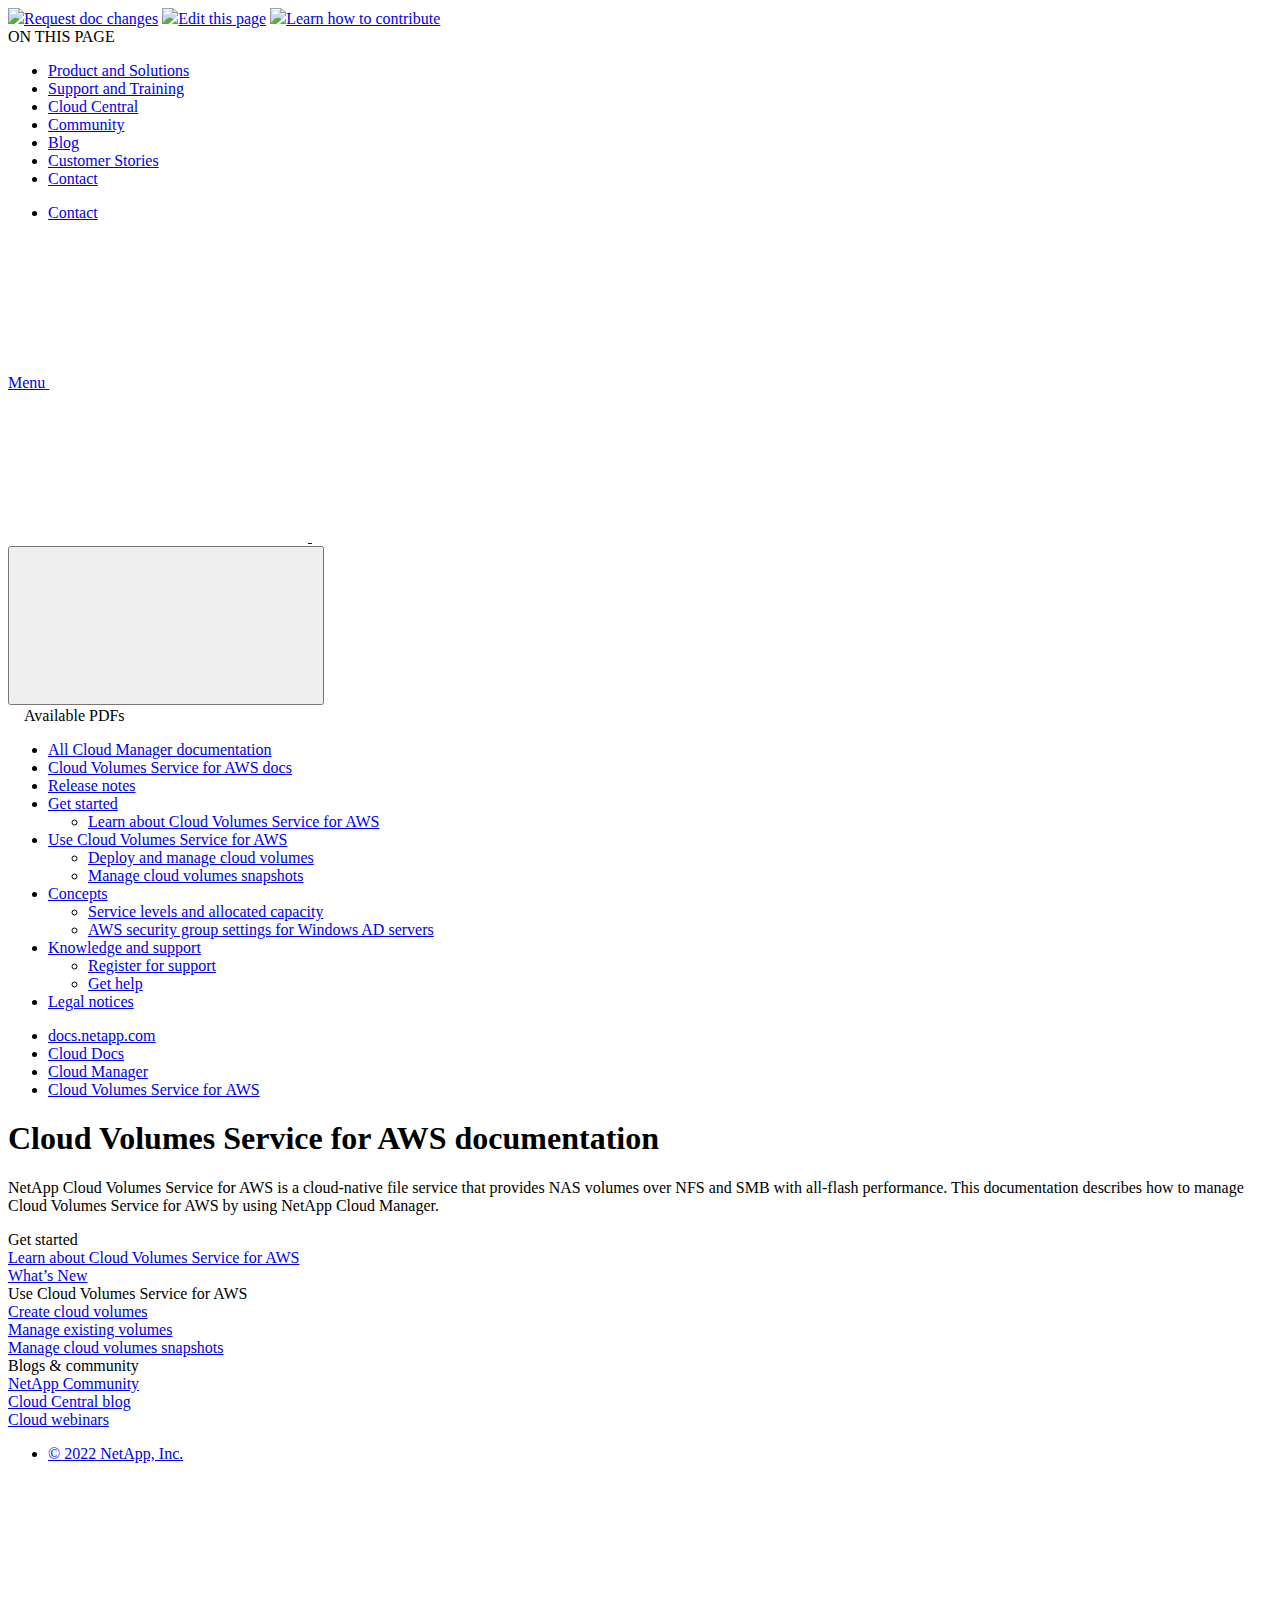
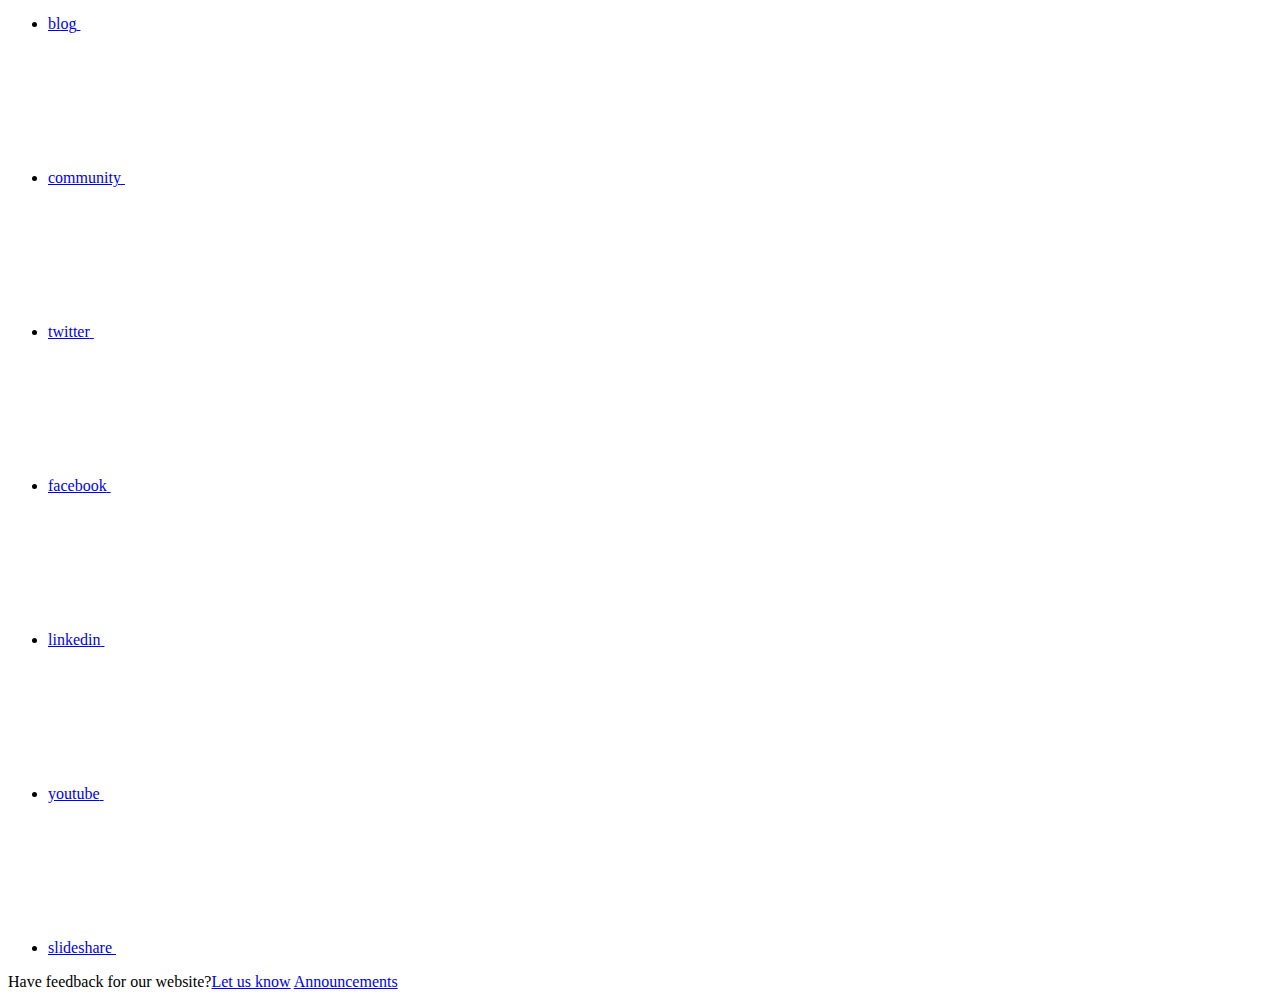
==== index.html @ ba865a1a "Deploying to gh-pages from  @ d7c0119b884e2e3a1925199d633314966da9b0e3 🚀" ====
<!DOCTYPE html>
<html lang="en">
  <head class="at-element-marker">
  <title>Cloud Volumes Service for AWS documentation | NetApp Documentation</title>
  <meta charset="utf-8">
  <meta http-equiv="x-ua-compatible" content="ie=edge,chrome=1">
  <meta http-equiv="language" content="en">
  <meta name="viewport" content="width=device-width, initial-scale=1">
  <meta property="og:title" content="Cloud Volumes Service for AWS documentation | NetApp Documentation" />
	<meta property="og:type" content="website" />
	<meta property="og:url" content="https://docs.netapp.com/us-en/cloud-manager-cloud-volumes-service-aws/index.html" />
	<meta property="og:description" content="NetApp Cloud Volumes Service for AWS is a cloud-native file service that provides NAS volumes over NFS and SMB with all-flash performance. This documentation..." />
  <meta property="og:image" content="https://docs.netapp.com/us-en/cloud-manager-cloud-volumes-service-aws/images/logo-tophat-social.png" />
  <meta property="og:image:alt" content="NetApp Logo" />
  <meta name="format-detection" content="telephone=no">
  <meta http-equiv="Content-Type" content="text/html; charset=utf-8">
  <meta http-equiv="encoding" content="utf-8">
  <meta http-equiv="nss-type" content="Product Documentation"/>
  <meta http-equiv="nss-subtype" content="User Guide"/><meta name="description" content="NetApp Cloud Volumes Service for AWS is a cloud-native file service that provides NAS volumes over NFS and SMB with all-flash performance. This documentation...">
  <meta name="keywords" content=" "><!-- Icons -->
  <link rel="icon" href="/us-en/cloud-manager-cloud-volumes-service-aws/images/favicon.ico" type="image/x-icon">

  <!-- RSS Feed --><link rel="alternate" type="application/rss+xml" title="NetApp Documentation" href="/us-en/cloud-manager-cloud-volumes-service-aws/feed.xml"><!-- CSS Definitions: NetApp CSS should be defined after generic css -->

  <!-- Elastic Search -->
  <link rel="stylesheet" href="//cdn.jsdelivr.net/searchkit/0.10.0/theme.css">

  <!-- Controls AsciiDoctor Admonition Blocks -->
  <link rel="stylesheet" type="text/css" href="/us-en/cloud-manager-cloud-volumes-service-aws/css/font-awesome.min.css">

  <!-- Controls the shadow effect for search dropdown menu -->
  <link rel="stylesheet" href="/us-en/cloud-manager-cloud-volumes-service-aws/css/boxshadowproperties.css">

  <!-- NetApp CSS controls the technical content -->
  <link rel="stylesheet" type="text/css" href="/us-en/cloud-manager-cloud-volumes-service-aws/css/netapp.css">

  <!-- WWW CSS Content -->
  <link rel="stylesheet" type="text/css" href="/us-en/cloud-manager-cloud-volumes-service-aws/css/www-luci-dotcom.min.css">
  <link rel="stylesheet" type="text/css" href="/us-en/cloud-manager-cloud-volumes-service-aws/css/www-netapp-dotcom.css">
  <link rel="stylesheet" href="/us-en/cloud-manager-cloud-volumes-service-aws/css/www-netapp-library-critical.min.css" media="all" >
  <link rel="stylesheet" href="/us-en/cloud-manager-cloud-volumes-service-aws/css/www-netapp-library-non-critical.min.css" as="style" onload="this.onload=null;this.rel='stylesheet'">
  <link rel="stylesheet" href="/us-en/cloud-manager-cloud-volumes-service-aws/css/www-netapp-library-global-header-footer.min.css">

  <!-- NetApp IE Customizations -->
  <link rel="stylesheet" href='/us-en/cloud-manager-cloud-volumes-service-aws/css/na-utility.css' type='text/css'>
  <link rel="stylesheet" href='/us-en/cloud-manager-cloud-volumes-service-aws/css/na-sidebar.css' type='text/css'>
  <link rel='stylesheet' href='/us-en/cloud-manager-cloud-volumes-service-aws/css/clouddocs.css' type='text/css'>
  <link rel='stylesheet' href='/us-en/cloud-manager-cloud-volumes-service-aws/css/na-pagenav.css' type='text/css'>

  
  <link rel="stylesheet" href="/us-en/cloud-manager-cloud-volumes-service-aws/css/landing-page.css" type="text/css">
  <link rel="stylesheet" href="/us-en/cloud-manager-cloud-volumes-service-aws/css/tabbed-blocks.css" type="text/css">
  <link rel='stylesheet' href='/us-en/cloud-manager-cloud-volumes-service-aws/css/na-feature.css' type='text/css'><script src="https://cdnjs.cloudflare.com/ajax/libs/jquery/2.1.4/jquery.min.js"></script>
  <script src="https://cdnjs.cloudflare.com/ajax/libs/jquery-cookie/1.4.1/jquery.cookie.min.js"></script>

  <!-- Used for Product Family Page Sidebar Visibility --><link rel="stylesheet" href='/us-en/cloud-manager-cloud-volumes-service-aws/css/product-family.css' type="text/css">
  <script src='/us-en/cloud-manager-cloud-volumes-service-aws/js/product-family.js'></script><!-- Used to import Promise for IE. Required for SearchKit -->
  <script src="https://cdnjs.cloudflare.com/ajax/libs/bluebird/3.3.5/bluebird.min.js"></script><script src='/us-en/cloud-manager-cloud-volumes-service-aws/js/na-search.js'></script><script src='/us-en/cloud-manager-cloud-volumes-service-aws/js/na-pagenav.js'></script><link rel='stylesheet' href='/us-en/cloud-manager-cloud-volumes-service-aws/css/prism.css' type='text/css'>
  <link rel='stylesheet' href='/us-en/cloud-manager-cloud-volumes-service-aws/css/prism-netapp.css' type='text/css'>


  <script src='/us-en/cloud-manager-cloud-volumes-service-aws/js/na-utility.js'></script>
  <script src='/us-en/cloud-manager-cloud-volumes-service-aws/js/clouddocs.js'></script>
  <script>
  if (document.location.hostname === "docs.netapp.com") {
    var head = document.getElementsByTagName('head')[0];
    var adobe = document.createElement("script");
    adobe.type = "text/javascript";
    adobe.src = "//assets.adobedtm.com/60287eadf1ee/c284da483c83/launch-e9ff3acac59f.min.js";
    head.appendChild(adobe);
  }
  </script>
  <script src='/us-en/cloud-manager-cloud-volumes-service-aws/js/jquery.navgoco.min.js'></script>
  <script src="https://maxcdn.bootstrapcdn.com/bootstrap/3.3.7/js/bootstrap.min.js" integrity="sha384-Tc5IQib027qvyjSMfHjOMaLkfuWVxZxUPnCJA7l2mCWNIpG9mGCD8wGNIcPD7Txa" crossorigin="anonymous"></script>
  <script src='/us-en/cloud-manager-cloud-volumes-service-aws/js/toc.js'></script>
  <script src='/us-en/cloud-manager-cloud-volumes-service-aws/js/customscripts.js'></script><script>
      $(document).ready(function() {
          
          var collapseOnInit = true;
          

          var navSettings = {
              "caretHtml": '',
              "accordion": collapseOnInit,
              "openClass": 'active', // open
              "save": false, // leave false or nav highlighting doesn't work right
              "cookie": {
                  "name": 'navgoco',
                  "expires": false,
                  "path": '/'
              },
              "slide": {
                  "duration": 400,
                  "easing": 'swing'
              }
          };

          // Initialize navgoco with default options
          $("#mysidebar").navgoco(navSettings);
          

          $("#collapseAll").click(function(e) {
              e.preventDefault();
              $("#mysidebar").navgoco('toggle', false);
          });

          $("#expandAll").click(function(e) {
              e.preventDefault();
              $("#mysidebar").navgoco('toggle', true);
          });

      });

  </script>
  <script>
      $(document).ready(function() {
          $("#tg-sb-link").click(function() {
              $("#tg-sb-sidebar").toggle();
              $("#tg-sb-content").toggleClass('col-md-9');
              $("#tg-sb-content").toggleClass('col-md-12');
              $("#tg-sb-icon").toggleClass('fa-toggle-on');
              $("#tg-sb-icon").toggleClass('fa-toggle-off');
          });
      });
  </script><script async src="https://www.googletagmanager.com/gtag/js?id=UA-81697994-3"></script>
  <script>
  if (document.location.hostname === "docs.netapp.com") {
    window.dataLayer = window.dataLayer || [];
    function gtag(){dataLayer.push(arguments);}
    gtag('js', new Date());
    gtag('config', 'UA-81697994-3');
  }
  </script>
  <script src='/us-en/cloud-manager-cloud-volumes-service-aws/js/version-dropdown.js'></script>
  <script src='/us-en/cloud-manager-cloud-volumes-service-aws/js/FileSaver.min.js'></script>
  <script src='/us-en/cloud-manager-cloud-volumes-service-aws/js/jszip-utils.min.js'></script>
  <script src='/us-en/cloud-manager-cloud-volumes-service-aws/js/jszip.min.js'></script>
  <script src='/us-en/cloud-manager-cloud-volumes-service-aws/js/pdf-ux.js'></script>
</head>


  <body class role="document">
    <div id="page" class="n-off-canvas-menu">
      <div class="n-off-canvas-menu__menu"><!--TODO: Add offcanvas code --></div>
      <div class="n-off-canvas-menu__content-wrap">
        <header class="site-header" id="banner">
  
  <!-- Start Page Toolbar -->
  <div class="page-nav-toolbar">
    <div id="version-dropdown"></div>
    <div class="page-nav-contribute"  >
      <a target="_blank" href="https://github.com/NetAppDocs/cloud-manager-cloud-volumes-service-aws/issues/new?body=Page%3A%20[Cloud Volumes Service for AWS documentation](https://docs.netapp.com/us-en/cloud-manager-cloud-volumes-service-aws/index.html)" class="page-nav-contribute-link" role="button"><img src="/us-en/cloud-manager-cloud-volumes-service-aws/images/discuss-sm.svg" class="github-icon" />Request doc changes</a>
      <a target="_blank" href="https://github.com/NetAppDocs/cloud-manager-cloud-volumes-service-aws/blob/main/index.adoc" class="page-nav-contribute-link" role="button"><img src="/us-en/cloud-manager-cloud-volumes-service-aws/images/edit-sm.svg" class="github-icon" />Edit this page</a>
      <a target="_blank" href="https://docs.netapp.com/us-en/contribute/" class="page-nav-contribute-link"  ><img src="/us-en/cloud-manager-cloud-volumes-service-aws/images/article-sm.svg" class="github-icon" />Learn how to contribute</a>
    </div>
    <div class="page-nav-container">
      <nav class="page-nav-fixed">
        <div class="page-nav-title">ON THIS PAGE</div>
        <div class="page-nav-links">
          <ul class="page-nav-inner" id="page-menu"></ul>
        </div>
      </nav>
    </div>
  </div>
  
  <!-- Start top_hat -->
  <div class="n-top-hat">
    <div class="n-container">
      <div class="n-top-hat__cross-property-nav">
        <ul class="n-top-hat__list">
          <li class="n-top-hat__list-item">
            <a href="https://www.netapp.com/products-a-z/" class="n-top-hat__link">Product and Solutions</a>
          </li>
          <li class="n-top-hat__list-item">
            <a href="https://www.netapp.com/support-and-training/netapp-university/" class="n-top-hat__link">Support and Training</a>
          </li>
          <li class="n-top-hat__list-item">
            <a href="https://cloud.netapp.com" class="n-top-hat__link">Cloud Central</a>
          </li>
          <li class="n-top-hat__list-item">
            <a href="https://community.netapp.com/" class="n-top-hat__link">Community</a>
          </li>
          <li class="n-top-hat__list-item">
            <a href="https://blog.netapp.com/" class="n-top-hat__link">Blog</a>
          </li>
          <li class="n-top-hat__list-item">
            <a href="https://customers.netapp.com/en/" class="n-top-hat__link">Customer Stories</a>
          </li>
          <li class="n-top-hat__list-item">
            <a href="https://www.netapp.com/us/contact-us/index.aspx" target="_self" class="n-top-hat__link" data-ntap-ui="contact-us">Contact</a>
          </li>
        </ul>
      </div>
      <div class="n-top-hat__utils">
        <ul class="n-top-hat__list">
          <li class="n-top-hat__list-item">
            <a href="https://www.netapp.com/us/contact-us/index.aspx" target="_self" class="n-top-hat__link" data-ntap-ui="contact-us">Contact</a>
          </li>
        </ul>
      </div>
    </div>
  </div>
  <!-- End top_hat -->

  <!-- Start property bar -->
  <style>
    .n-property-navigation-bar__menus--desktop-experience .n-menu--mega__default-content__heading span {
    color: #34B0FF;
    }
  </style>
  <div class="n-property-bar " data-ntap-ui="sticky-nav">
    <div class="n-property-bar__inner-wrap">
      <div class="n-property-bar__menu-toggle">
        <a href="#" class="n-property-bar__menu-toggle-link">
          <span class="n-property-bar__menu-toggle-text">Menu</span>
          <svg class="n-icon-bars n-property-bar__menu-toggle-icon" aria-labelledby="title">
            <title>bars</title>
            <use xlink:href="/us-en/cloud-manager-cloud-volumes-service-aws/common/svg/sprite.svg#bars"></use>
          </svg>
        </a>
      </div>
      <div class="n-property-bar__property-mark ">
        <a href="https://www.netapp.com" class="n-property-bar__property-link">
          <div class="n-property-bar__logo">
            <svg class="n-icon-netapp-mark n-icon-netapp-mark n-property-bar__netapp-mark-icon" aria-labelledby="title">
              <title>netapp-mark</title>
              <use xlink:href="/us-en/cloud-manager-cloud-volumes-service-aws/common/svg/sprite.svg#netapp-mark"></use>
            </svg>
            <svg class="n-icon-netapp-logo n-property-bar__logo-svg" aria-labelledby="title">
              <title>netapp-logo</title>
              <use xlink:href="/us-en/cloud-manager-cloud-volumes-service-aws/common/svg/sprite.svg#netapp-logo"></use>
            </svg>
          </div>
        </a>
      </div>

      
      <div class="search-property-bar">
        <div id="search-demo-container" class="searchbox n-property-bar__search">
          <div id="react-search" 
          data-search-html="/us-en/cloud-manager-cloud-volumes-service-aws/search.html"
          data-type="widget" 
          data-placeholder="Search Documentation" 
          data-no-results-found="No results were found for {query}" 
          data-did-you-mean="Search for {suggestion}." 
          data-no-results-found-did-you-mean="No results found for {query}. Did you mean {suggestion}?" 
          data-results-found="{hitCount} results found"  
          data-sk-es-pf-indexes=""></div>
          <button class="n-property-bar__search-toggle-button" type="button">
            <svg class="n-icon-search n-property-bar__search-toggle-button-icon" aria-labelledby="title">
              <title>search</title>
              <use xmlns:xlink="http://www.w3.org/1999/xlink" xlink:href="/us-en/cloud-manager-cloud-volumes-service-aws/common/svg/sprite.svg#search"></use>
            </svg>
          </button>
        </div>
      </div>
      
    </div>
  </div>
  <div class="n-property-bar__toolbar">
    <!-- Start Language Selector --><!-- End Language Selector -->

    <div class="n-property-bar__cta"></div>
  </div>
  <script>
    $(function(){
        var currentLocalization = $('html').attr('lang');

        var localizationsDictionary = {
            "en-CA" : "https://www.netapp.com/search/index.aspx?for_cr=canada&",
            "en-IN" : "https://www.netapp.com/search/index.aspx?for_cr=india&",
            "nl-NL" : "https://www.netapp.com/search/index.aspx?for_cr=netherlands&",
            "ru-RU" : "https://www.netapp.com/search/index.aspx?for_cr=russia&",
            "sv-SE" : "https://www.netapp.com/search/index.aspx?for_cr=sweden&",
            "it-IT" : "https://www.netapp.com/search/index.aspx?for_cr=italy&",
            "he-IL" : "https://www.netapp.com/search/index.aspx?for_cr=israel&",
            "ko-KR" : "https://www.netapp.com/search/index.aspx?for_cr=korea&",
            "zh-TW" : "https://www.netapp.com/search/index.aspx?for_cr=taiwan&",
            "en-GB" : "https://www.netapp.com/search/index.aspx?for_cr=unitedkingdom&",
            "en-SG" : "https://www.netapp.com/search/index.aspx?for_cr=asean&",
            "en-AU" : "https://www.netapp.com/search/index.aspx?for_cr=australia&",
            "pt-BR" : "https://www.netapp.com/search/index.aspx?for_cr=brasil&",
            "de-CH" : "https://www.netapp.com/search/index.aspx?for_cr=switzerland&",
            "es-MX" : "https://www.netapp.com/search/index.aspx?for_cr=mexico&"
        };

        if($('html').hasClass('ntap-whitelisted') && localizationsDictionary.hasOwnProperty(currentLocalization)) {
            $('.n-property-bar__property-link').attr('href', '/');
        }
    });
  </script>
  <!-- End property bar -->
</header>


        <main id="n-main-content" class="n-main-content">
          <!-- Start Documentation Content -->
<div class="ie-main">
  <!-- Sidebar Column -->
  
  <div class="col-md-3" id="sidebar-height">
      <div class="n-pdf-header">
  <a id="toggleButtonPdf" class="n-pdf-button" type="button">
    <img src="/us-en/cloud-manager-cloud-volumes-service-aws/images/pdf.png" width="16" height="16"/>Available PDFs<span>
    </span>
  </a>
</div>
<div class="n-pdf-body-container">
  <ul id="toggleContainerPdf" class="n-pdf-body" style="display:none;"><li class="pdf-ux-container">
        <a target="_blank" href="/us-en/cloud-manager-cloud-volumes-service-aws/pdfs/fullsite-sidebar/Cloud_Volumes_Service_for_AWS_documentation.pdf" >
          <img src="/us-en/cloud-manager-cloud-volumes-service-aws/images/pdf.png" width="16" height="16"/>PDF of this doc site</a>


    <ul class="subfolders" style="display:none;"><li class="active pdf-hide">
  <a target="_blank" href="/us-en/cloud-manager-cloud-volumes-service-aws/pdfs/pages/index.pdf" >
    <img src="/us-en/cloud-manager-cloud-volumes-service-aws/images/pdf.png" width="16" height="16"/>
    PDF of this page
  </a>
</li>

</ul>
  





    
      <ul class="subfolders" style="display:none;">
        <li class="pdf-ux-container">
          <a target="_blank" 
            
              href="/us-en/cloud-manager-cloud-volumes-service-aws/pdfs/sidebar/Get_started.pdf" 
            
          >
            <img src="/us-en/cloud-manager-cloud-volumes-service-aws/images/pdf.png" width="16" height="16"/>
            Get started
          </a>
          



          
        </li>
      </ul>
    

  



    
      <ul class="subfolders" style="display:none;">
        <li class="pdf-ux-container">
          <a target="_blank" 
            
              href="/us-en/cloud-manager-cloud-volumes-service-aws/pdfs/sidebar/Use_Cloud_Volumes_Service_for_AWS.pdf" 
            
          >
            <img src="/us-en/cloud-manager-cloud-volumes-service-aws/images/pdf.png" width="16" height="16"/>
            Use Cloud Volumes Service for AWS
          </a>
          





          
        </li>
      </ul>
    

  



    
      <ul class="subfolders" style="display:none;">
        <li class="pdf-ux-container">
          <a target="_blank" 
            
              href="/us-en/cloud-manager-cloud-volumes-service-aws/pdfs/sidebar/Concepts.pdf" 
            
          >
            <img src="/us-en/cloud-manager-cloud-volumes-service-aws/images/pdf.png" width="16" height="16"/>
            Concepts
          </a>
          





          
        </li>
      </ul>
    

  



    
      <ul class="subfolders" style="display:none;">
        <li class="pdf-ux-container">
          <a target="_blank" 
            
              href="/us-en/cloud-manager-cloud-volumes-service-aws/pdfs/sidebar/Knowledge_and_support.pdf" 
            
          >
            <img src="/us-en/cloud-manager-cloud-volumes-service-aws/images/pdf.png" width="16" height="16"/>
            Knowledge and support
          </a>
          





          
        </li>
      </ul>
    

  




</li></ul>
  <div class="zip-pdf-link-container" style="display: none;">   
    <a href="#" id="zipPdf">
      <img src="/us-en/cloud-manager-cloud-volumes-service-aws/images/pdf-zip.png" width="16" height="16"/>
      <pre>Collection of separate PDF docs<span class="zip-size"></span></pre>
    </a><div id="zip-link-popup" class="hide">
    <div class="inner-modal">
        <div class="downloading-progress">
            <div class="spinner"></div>
            <h1>Creating your file...</h1>
            <div>This may take a few minutes. Thanks for your patience.</div>
            <button class="cancel-download-btn" type="button">Cancel</button>
        </div>
        <div class="download-complete hide">
            <div class="done-icon">
                <svg xmlns="http://www.w3.org/2000/svg" width="24" height="24" viewBox="0 0 24 24"><path d="M20.285 2l-11.285 11.567-5.286-5.011-3.714 3.716 9 8.728 15-15.285z"/></svg>
            </div>
            <div>Your file is ready</div>
            <button class="cancel-download-btn" type="button">OK</button>
        </div>
    </div>
</div>
<script>
    $(".cancel-download-btn").click(function(){
        $("#zip-link-popup").addClass("hide");
        $("#zip-link-popup .downloading-progress").removeClass("hide");
        $("#zip-link-popup .download-complete").addClass("hide");
    });
</script></div>
</div>
<script>
  $("#toggleContainerPdf li.active:last-child").parents('ul.subfolders').toggle('display');
  $("#toggleButtonPdf").click(function () {
    $("#toggleContainerPdf").toggle('display');
    $(".n-pdf-body-container .zip-pdf-link-container").toggle('display');
  });
</script><div class="sidebar-nav-container">
  <ul id="mysidebar" class="nav"><li class=" "><a class="na-navbar-padding" href="https://docs.netapp.com/us-en/cloud-manager-family">
        All Cloud Manager documentation
      </a></li><li class="  active "><a class="na-navbar-padding" href="/us-en/cloud-manager-cloud-volumes-service-aws/index.html">
        Cloud Volumes Service for AWS docs
      </a></li><li class=" "><a class="na-navbar-padding" href="/us-en/cloud-manager-cloud-volumes-service-aws/whats-new.html">
        Release notes
      </a></li><li class="subfolders "><a href="#">
        <div class="na-navbar-padding"> Get started</div>
      </a>
      <ul><li class=" "><a class="na-navbar-padding" href="/us-en/cloud-manager-cloud-volumes-service-aws/concept-cvs-aws.html">
        Learn about Cloud Volumes Service for AWS
      </a></li></ul></li><li class="subfolders "><a href="#">
        <div class="na-navbar-padding"> Use Cloud Volumes Service for AWS</div>
      </a>
      <ul><li class=" "><a class="na-navbar-padding" href="/us-en/cloud-manager-cloud-volumes-service-aws/task-manage-cvs-aws.html">
        Deploy and manage cloud volumes
      </a></li><li class=" "><a class="na-navbar-padding" href="/us-en/cloud-manager-cloud-volumes-service-aws/task-manage-cloud-volumes-snapshots.html">
        Manage cloud volumes snapshots
      </a></li></ul></li><li class="subfolders "><a href="#">
        <div class="na-navbar-padding"> Concepts</div>
      </a>
      <ul><li class=" "><a class="na-navbar-padding" href="/us-en/cloud-manager-cloud-volumes-service-aws/reference-cvs-service-levels-and-quotas.html">
        Service levels and allocated capacity
      </a></li><li class=" "><a class="na-navbar-padding" href="/us-en/cloud-manager-cloud-volumes-service-aws/reference-security-groups-windows-ad-servers.html">
        AWS security group settings for Windows AD servers
      </a></li></ul></li><li class="subfolders "><a href="#">
        <div class="na-navbar-padding"> Knowledge and support</div>
      </a>
      <ul><li class=" "><a class="na-navbar-padding" href="/us-en/cloud-manager-cloud-volumes-service-aws/task-support-registration.html">
        Register for support
      </a></li><li class=" "><a class="na-navbar-padding" href="/us-en/cloud-manager-cloud-volumes-service-aws/task-get-help.html">
        Get help
      </a></li></ul></li><li class=" "><a class="na-navbar-padding" href="/us-en/cloud-manager-cloud-volumes-service-aws/legal-notices.html">
        Legal notices
      </a></li></ul>
</div>
<script>
  window.onscroll = () => {
    const value = -40 - (document.body.scrollHeight - (window.innerHeight + document.scrollingElement.scrollTop));
    
    document.getElementById("sidebar-height").style.bottom = Math.max(0,value) + "px";
};
</script>
<!-- this highlights the active parent class in the navgoco sidebar. this is critical so that the parent expands when you're viewing a page. This must appear below the sidebar code above. Otherwise, if placed inside customscripts.js, the script runs before the sidebar code runs and the class never gets inserted.-->
<script>$("li.active").parents('li').toggleClass("active");</script>

  </div>
  

  <div class="ie-content-pane n-doc__component-detail-content n-doc__component-detail-content--show-code">
    <!-- Begin of page container --><article class="page-content">
      <div class="ie-utility">
  <div class="ie-menu">
    <div class="n-breadcrumb">
      <ul class="n-breadcrumb__list">
        <li class="n-breadcrumb__list-item">
          <a href="https://docs.netapp.com">docs.netapp.com</a>
        </li>
        
        <li class="n-breadcrumb__list-item">
          <a href="https://docs.netapp.com/us-en/cloud/">Cloud Docs</a>
        </li>
        

        
        <li class="n-breadcrumb__list-item">
          <a href="https://docs.netapp.com/us-en/cloud-manager-family/">Cloud Manager</a>
        </li>
        

        <li class="n-breadcrumb__list-item">
          <a href="/us-en/cloud-manager-cloud-volumes-service-aws/">Cloud&nbsp;Volumes&nbsp;Service&nbsp;for&nbsp;AWS</a>
        </li>

      </ul>
    </div>
    <div style="clear: both"></div><!-- Main needs to have height -->
  </div>
</div>

      <div class="n-band n-band--docs n-band--belted">
  <div class="n-container" style="margin: 0 auto; padding: 0;">
    <div class="n-row">
      <div class="n-col-sm-12"><div class="n-doc__component-detail-heading-wrap">
          <h1 class="n-doc__component-detail-heading">Cloud Volumes Service for AWS documentation</h1>
        </div>
        <section class="n-band__section">
  <p>NetApp Cloud Volumes Service for AWS is a cloud-native file service that provides NAS volumes over NFS and SMB with all-flash performance. This documentation describes how to manage Cloud Volumes Service for AWS by using NetApp Cloud Manager.</p>
</section><div class="n-band__content">
  <div class="n-layout-flex" data-ntap-layout="4">
    
    <div class="n-feature-block n-feature-block__align--center n-layout-flex__item ie-feature-block">
      <div class="n-feature-block__content">
        <div class="ie-feature-block__header">
          <div class="ie-feature-block__text">
            Get started
          </div>
        </div>
        
        <div class="ie-feature-block__section">
          
          <a class="ie-feature-block__link" href="concept-cvs-aws.html">Learn about Cloud Volumes Service for AWS</a>
        </div>
        
        <div class="ie-feature-block__section">
          
          <a class="ie-feature-block__link" href="whats-new.html">What’s New</a>
        </div>
        
      </div>
    </div>
    
    <div class="n-feature-block n-feature-block__align--center n-layout-flex__item ie-feature-block">
      <div class="n-feature-block__content">
        <div class="ie-feature-block__header">
          <div class="ie-feature-block__text">
            Use Cloud Volumes Service for AWS
          </div>
        </div>
        
        <div class="ie-feature-block__section">
          
          <a class="ie-feature-block__link" href="task-manage-cvs-aws.html#create-cloud-volumes">Create cloud volumes</a>
        </div>
        
        <div class="ie-feature-block__section">
          
          <a class="ie-feature-block__link" href="task-manage-cvs-aws.html#managing-existing-volumes">Manage existing volumes</a>
        </div>
        
        <div class="ie-feature-block__section">
          
          <a class="ie-feature-block__link" href="task-manage-cloud-volumes-snapshots.html">Manage cloud volumes snapshots</a>
        </div>
        
      </div>
    </div>
    
    <div class="n-feature-block n-feature-block__align--center n-layout-flex__item ie-feature-block">
      <div class="n-feature-block__content">
        <div class="ie-feature-block__header">
          <div class="ie-feature-block__text">
            Blogs & community
          </div>
        </div>
        
        <div class="ie-feature-block__section">
          
          <a class="ie-feature-block__link" href="https://community.netapp.com/t5/Cloud-Data-Services/ct-p/CDS">NetApp Community</a>
        </div>
        
        <div class="ie-feature-block__section">
          
          <a class="ie-feature-block__link" href="https://cloud.netapp.com/blog">Cloud Central blog</a>
        </div>
        
        <div class="ie-feature-block__section">
          
          <a class="ie-feature-block__link" href="https://cloud.netapp.com/events">Cloud webinars</a>
        </div>
        
      </div>
    </div>
    
  </div>
</div>

        <section class="n-band__section">
          
        </section>
      </div>
    </div>
  </div>
</div>

    </article>
    <!-- Page Container -->
  </div>

  <div style="clear: both"></div><!-- Main needs to have height --></div>

        </main>

        <footer class="n-footer">
  <div class="n-footer__bottom">
    <div class="n-container">
      <div class="n-footer__bottom-left">

        <div class="n-footer__copyright">
          <ul class="n-footer__copyright-list">
            <li class="n-footer__copyright-link">
            <a href="https://www.netapp.com/us/legal/copyright.aspx">© 2022 NetApp, Inc.</a>
            </li>

</ul>
</div>
<div class="n-footer__social-links">
<ul class="n-footer__social-link-list">
<li class="n-footer__social-link-list-item">
<a class="n-footer__social-link" data-ntap-social="follow-blog" href="https://blog.netapp.com" target="_blank" title="blog" alt="blog">
<span class="n-footer__social-link-text">blog</span>
<svg class="n-icon-blog n-footer__social-link-icon" aria-labelledby="title">
  <title>blog@</title>
  <use xmlns:xlink="http://www.w3.org/1999/xlink" xlink:href="/us-en/cloud-manager-cloud-volumes-service-aws/common/svg/sprite.svg#blog"></use>
</svg>

</a>
</li>
<li class="n-footer__social-link-list-item">
<a class="n-footer__social-link" data-ntap-social="follow-community" href="https://community.netapp.com/" target="_blank" title="community" alt="community">
<span class="n-footer__social-link-text">community</span>
<svg class="n-icon-community n-footer__social-link-icon" aria-labelledby="title">
<title>community@</title>
<use xmlns:xlink="http://www.w3.org/1999/xlink" xlink:href="/us-en/cloud-manager-cloud-volumes-service-aws/common/svg/sprite.svg#comments"></use>
</svg>

</a>
</li>
<li class="n-footer__social-link-list-item">
<a class="n-footer__social-link" data-ntap-social="follow-twitter" href="https://twitter.com/netapp" target="_blank" title="twitter" alt="twitter">
<span class="n-footer__social-link-text">twitter</span>
<svg class="n-icon-twitter n-footer__social-link-icon" aria-labelledby="title">
<title>twitter@</title>
<use xmlns:xlink="http://www.w3.org/1999/xlink" xlink:href="/us-en/cloud-manager-cloud-volumes-service-aws/common/svg/sprite.svg#twitter"></use>
</svg>

</a>
</li>
<li class="n-footer__social-link-list-item">
<a class="n-footer__social-link" data-ntap-social="follow-facebook" href="https://www.facebook.com/NetApp" target="_blank" title="facebook" alt="facebook">
<span class="n-footer__social-link-text">facebook</span>
<svg class="n-icon-facebook n-footer__social-link-icon" aria-labelledby="title">
<title>facebook@</title>
<use xmlns:xlink="http://www.w3.org/1999/xlink" xlink:href="/us-en/cloud-manager-cloud-volumes-service-aws/common/svg/sprite.svg#facebook"></use>
</svg>

</a>
</li>
<li class="n-footer__social-link-list-item">
<a class="n-footer__social-link" data-ntap-social="follow-linkedin" href="https://www.linkedin.com/company/netapp" target="_blank" title="linkedin" alt="linkedin">
<span class="n-footer__social-link-text">linkedin</span>
<svg class="n-icon-linkedin n-footer__social-link-icon" aria-labelledby="title">
<title>linkedin@</title>
<use xmlns:xlink="http://www.w3.org/1999/xlink" xlink:href="/us-en/cloud-manager-cloud-volumes-service-aws/common/svg/sprite.svg#linkedin"></use>
</svg>

</a>
</li>
<li class="n-footer__social-link-list-item">
<a class="n-footer__social-link" data-ntap-social="follow-youtube" href="https://www.youtube.com/user/NetAppTV" target="_blank" title="youtube" alt="youtube">
<span class="n-footer__social-link-text">youtube</span>
<svg class="n-icon-youtube n-footer__social-link-icon" aria-labelledby="title">
<title>youtube@</title>
<use xmlns:xlink="http://www.w3.org/1999/xlink" xlink:href="/us-en/cloud-manager-cloud-volumes-service-aws/common/svg/sprite.svg#youtube"></use>
</svg>

</a>
</li>
<li class="n-footer__social-link-list-item">
<a class="n-footer__social-link" data-ntap-social="follow-slideshare" href="https://www.slideshare.net/NetApp" target="_blank" title="slideshare" alt="slideshare">
<span class="n-footer__social-link-text">slideshare</span>
<svg class="n-icon-slideshare n-footer__social-link-icon" aria-labelledby="title">
<title>slideshare@</title>
<use xmlns:xlink="http://www.w3.org/1999/xlink" xlink:href="/us-en/cloud-manager-cloud-volumes-service-aws/common/svg/sprite.svg#slideshare"></use>
</svg>

</a>
</li>
</ul>
</div>

</div>
<div class="n-footer__bottom-right">
  <p class="n-footer__fine-print">Have feedback for our website?<a target="_self" href="javascript:netapp_mailto()" class="n-footer__copyright">Let us know</a>
  <a href="https://docs.netapp.com/us-en/announcements/" class="n-footer__copyright">Announcements</a>
  </p>
</div>
</div>
</div>
</footer>

      </div><!-- Elasticsearch JS -->
      <script type="text/javascript" src='/us-en/cloud-manager-cloud-volumes-service-aws/js/bundle.js'></script>

      <!-- Syntax Highlighting -->
      <script type="text/javascript" src='/us-en/cloud-manager-cloud-volumes-service-aws/js/prism.js'></script>
      <script type="text/javascript" src='/us-en/cloud-manager-cloud-volumes-service-aws/js/prism-curl.js'></script>
    </div>
    <script>
      document.body.offsetWidth=1903;
      cookieLaw = {}
      cookieLaw.euCountry = "US";
      cookieLaw.invoke = function(){return false;}
    </script>
    <script src='/us-en/cloud-manager-cloud-volumes-service-aws/js/www-ntap.js'></script>
    <script src='/us-en/cloud-manager-cloud-volumes-service-aws/js/tabbed-blocks.js'></script>
  </body></html>
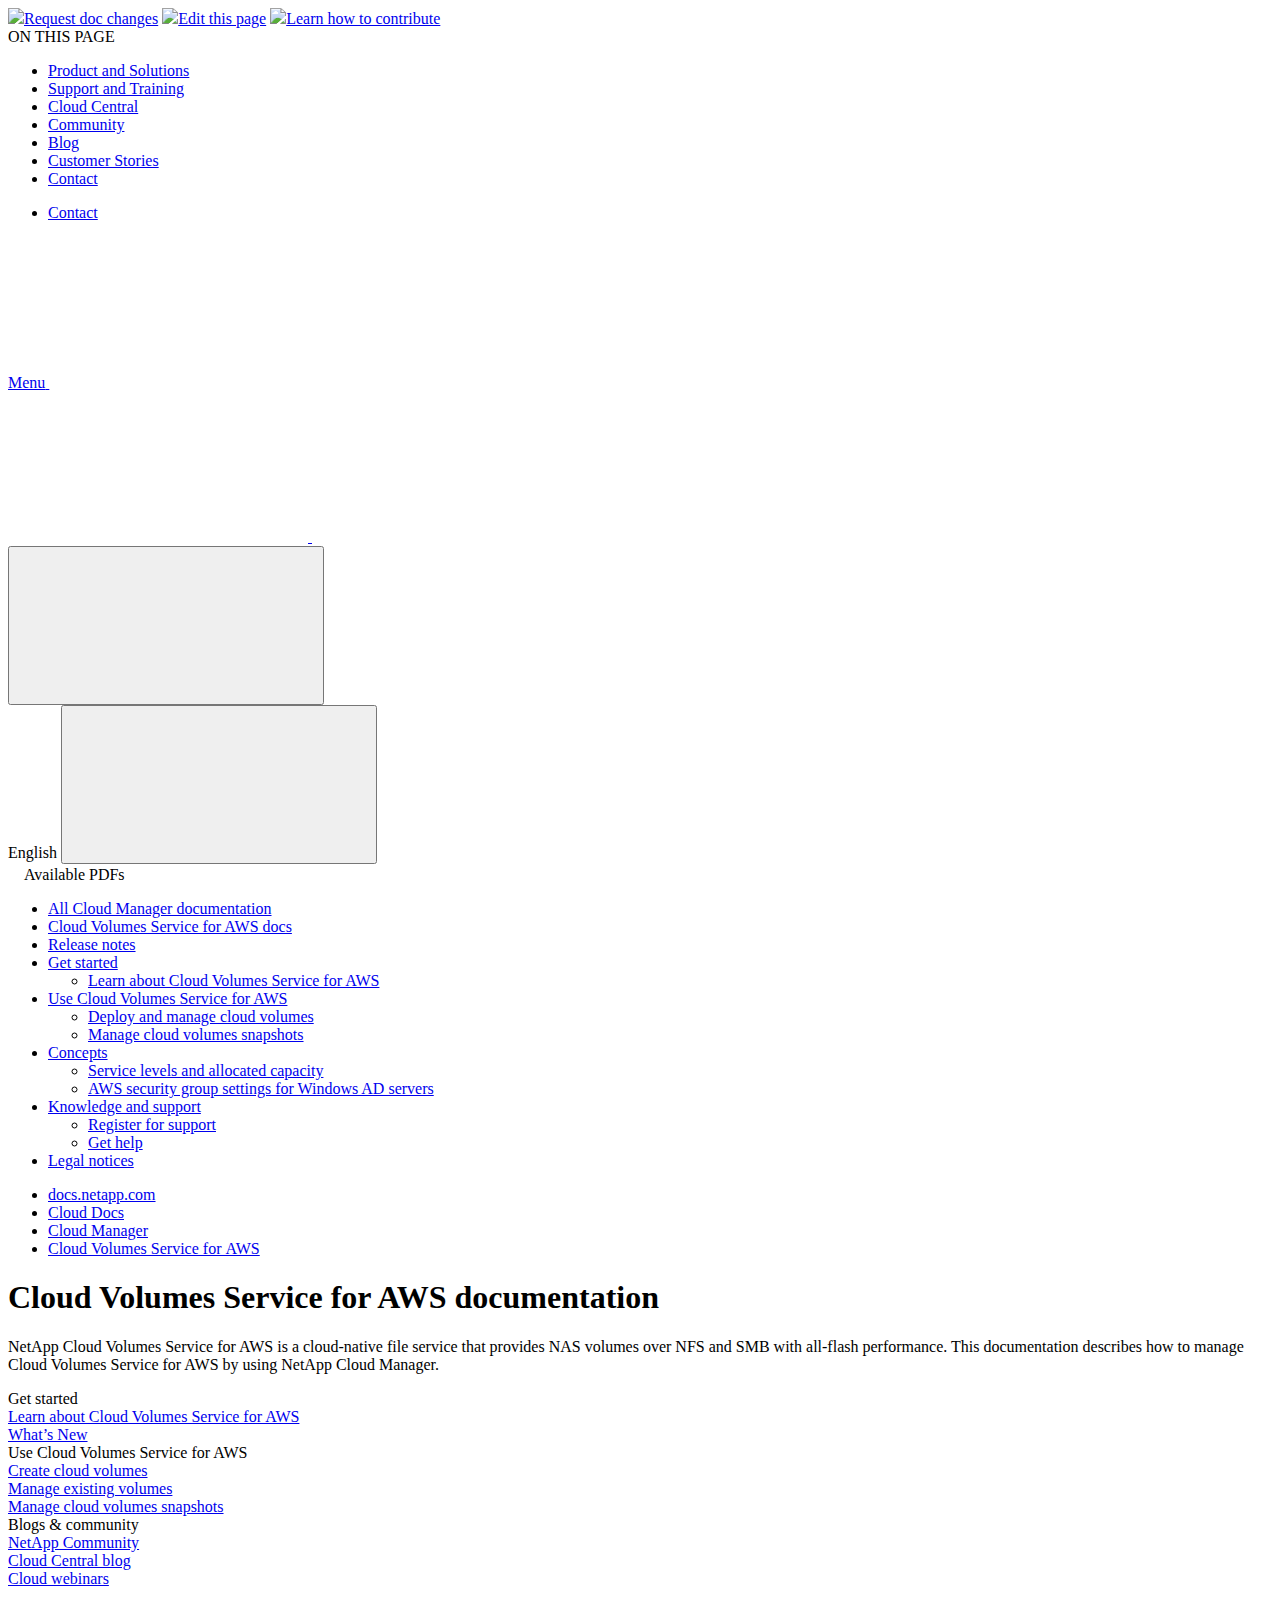
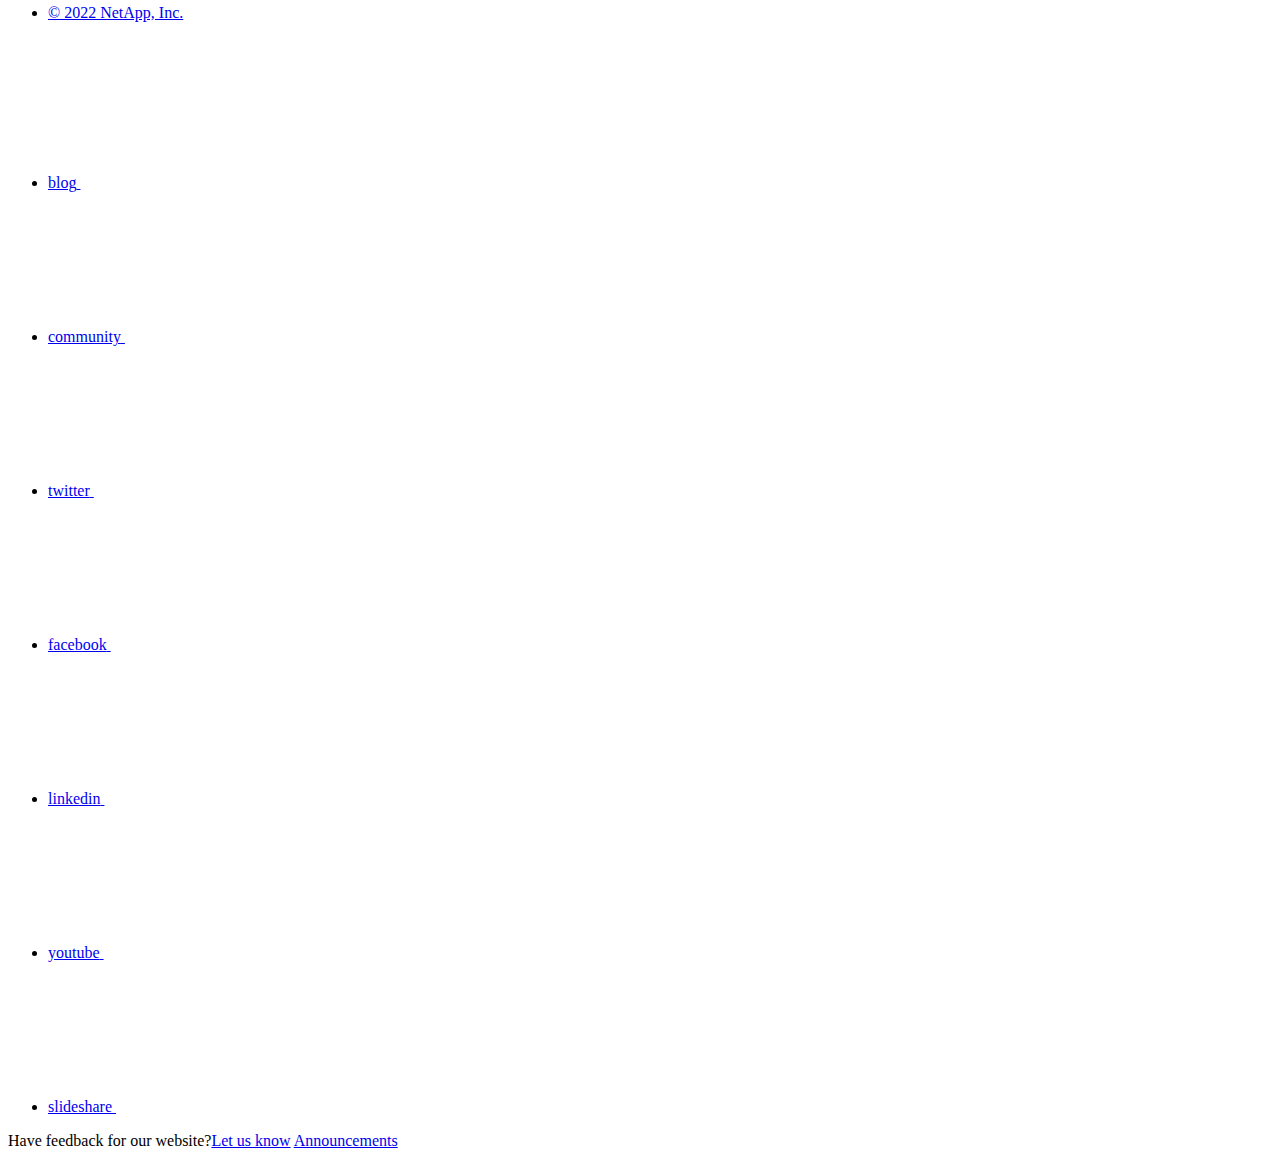
==== commit 0677b7e7: "Deploying to gh-pages from  @ 6c0890f146c06ce6fc958b803cd0cdcaf39a4bd4 🚀" ====
--- a/index.html
+++ b/index.html
@@ -258,7 +258,34 @@
     </div>
   </div>
   <div class="n-property-bar__toolbar">
-    <!-- Start Language Selector --><!-- End Language Selector -->
+    <!-- Start Language Selector --><div id="ie-i18n" class="n-property-bar__lang-selector">
+      <div id="ie-i18n-menu">
+      <span class="ie-i18n-lang">English</span>
+        <button class="ie-i18n-icon-container" type="button">
+          <svg class="n-globe__icon" aria-labelledby="title">
+            <title>globe</title>
+            <use xmlns:xlink="http://www.w3.org/1999/xlink" xlink:href="/us-en/cloud-manager-cloud-volumes-service-aws/common/svg/sprite.svg#globe"></use>
+          </svg>
+        </button>
+      </div>
+      <div id="n-property-navigation-bar__menu--language-selector" class="ie-i18n-results-container n-menu n-menu--v3 n-menu--is-active" style="display: none;">
+        <div class="n-language-selector-menu">
+          <ul class="n-menu__list">
+            <li class="n-menu__list-column">
+              <ul class="n-menu__list"><li class="n-menu__list-item n-menu__list-item--level-1">
+                  <a href="https://docs.netapp.com/us-en/cloud-manager-cloud-volumes-service-aws/index.html" class="n-menu__header-text"><span translate="no" class="notranslate">English</span></a>
+                </li><li class="n-menu__list-item n-menu__list-item--level-1">
+                  <a href="https://docs.netapp.com/ja-jp/cloud-manager-cloud-volumes-service-aws/index.html" class="n-menu__header-text"><span translate="no" class="notranslate">日本語</span></a>
+                </li><li class="n-menu__list-item n-menu__list-item--level-1">
+                  <a href="https://docs.netapp.com/zh-cn/cloud-manager-cloud-volumes-service-aws/index.html" class="n-menu__header-text"><span translate="no" class="notranslate">简体中文</span></a>
+                </li><li class="n-menu__list-item n-menu__list-item--level-1">
+                  <a href="https://docs.netapp.com/ko-kr/cloud-manager-cloud-volumes-service-aws/index.html" class="n-menu__header-text"><span translate="no" class="notranslate">한국어</span></a>
+                </li></ul>
+            </li>
+          </ul>
+        </div>
+      </div>
+    </div><!-- End Language Selector -->
 
     <div class="n-property-bar__cta"></div>
   </div>
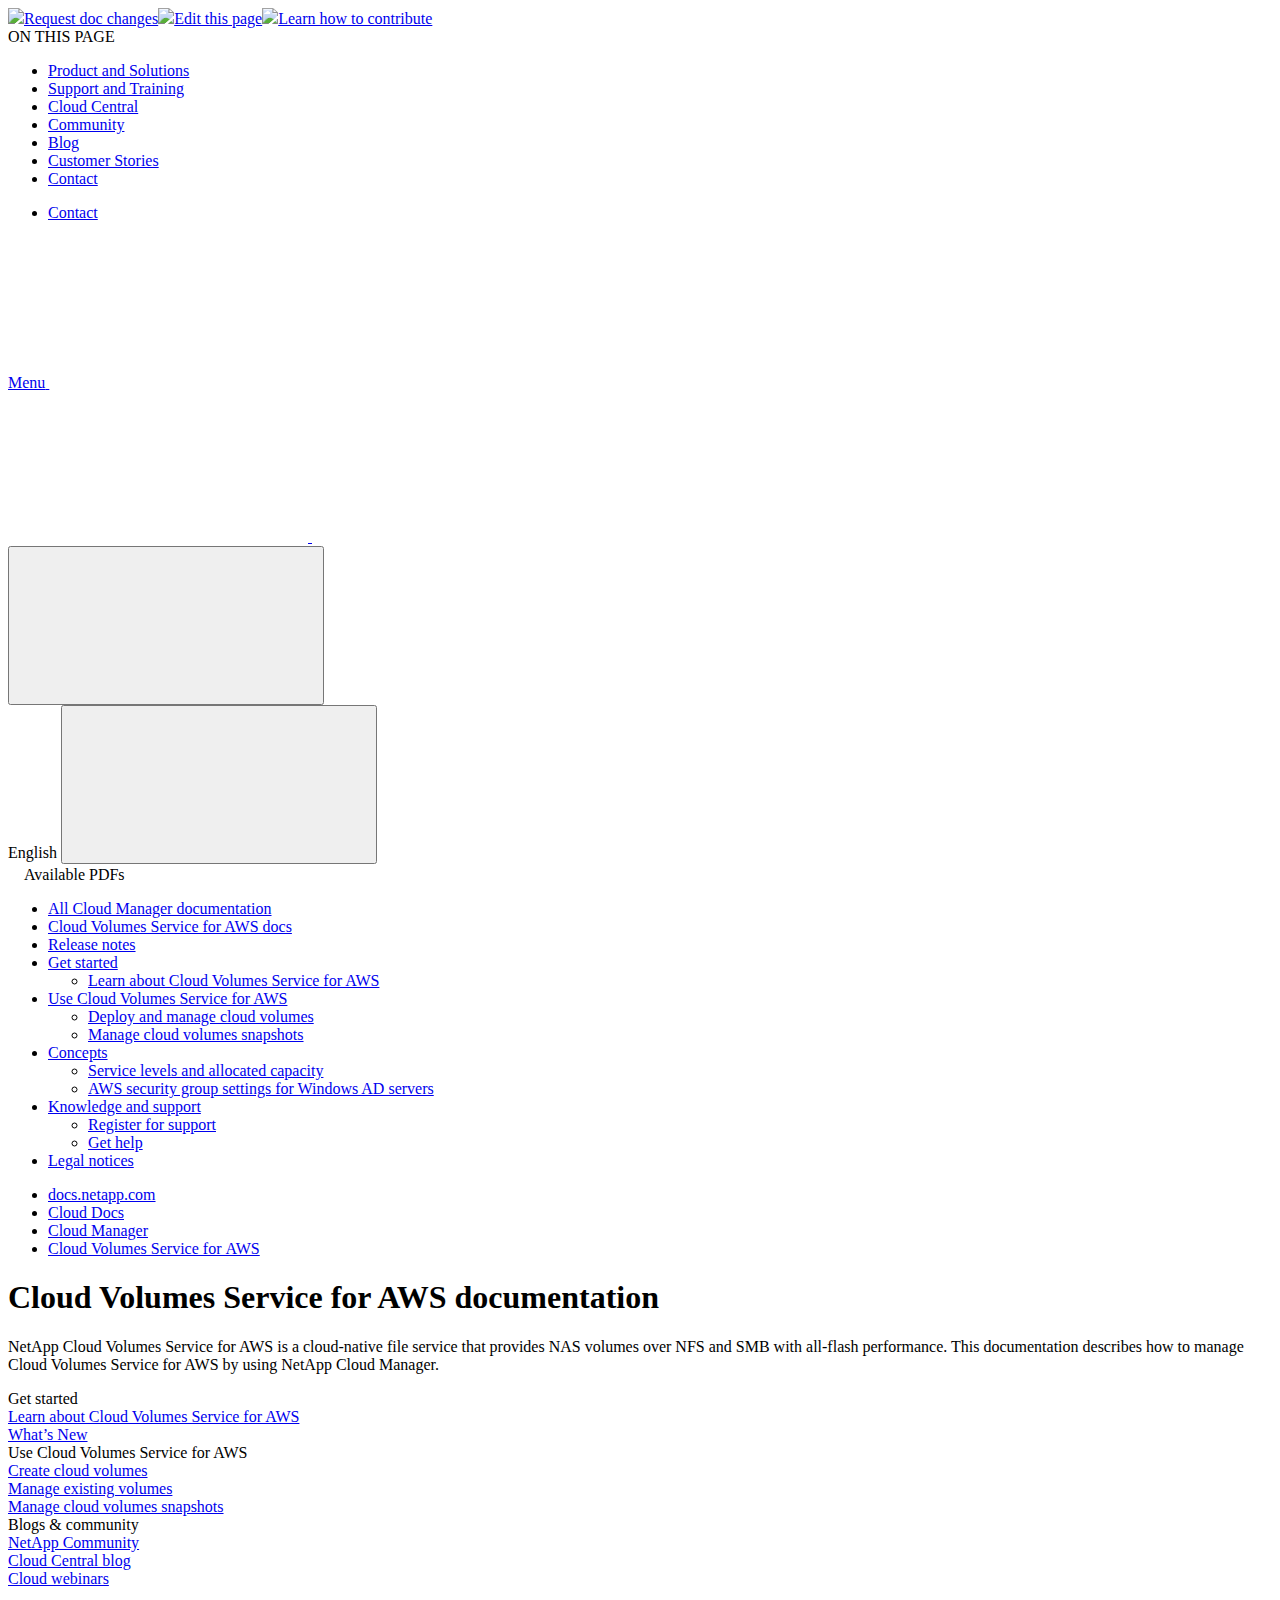
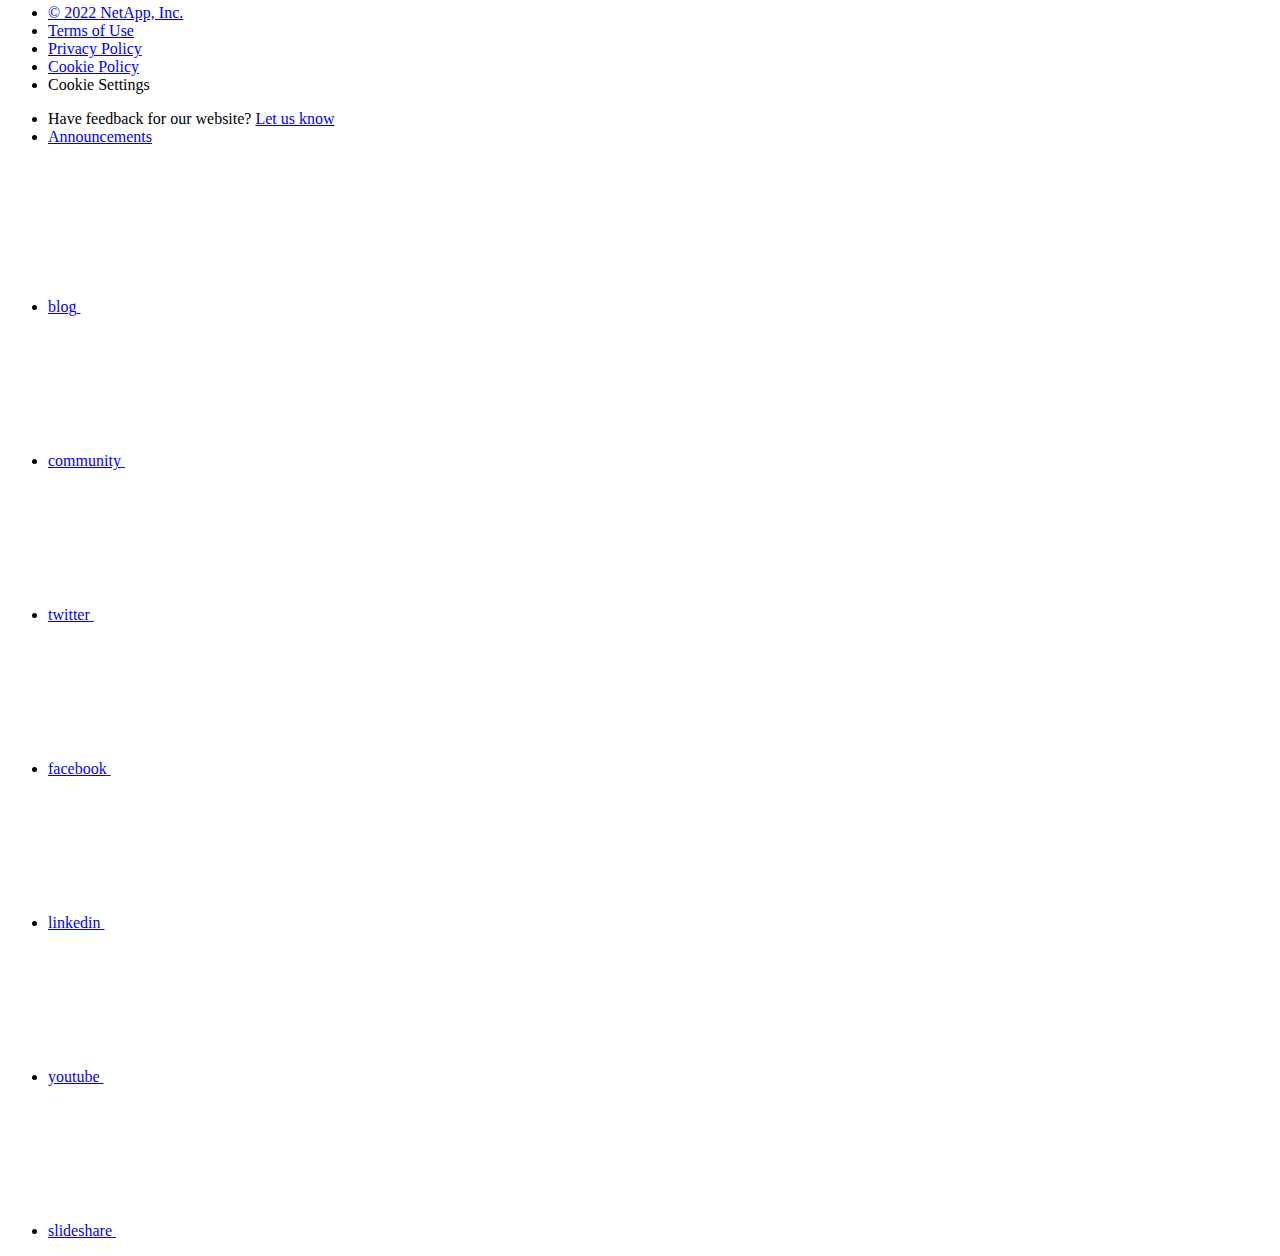
==== commit d635d4f5: "Deploying to gh-pages from  @ 333946b3b502bcab65014f1a08da340f667befdd 🚀" ====
--- a/index.html
+++ b/index.html
@@ -45,31 +45,61 @@
   <link rel="stylesheet" href='/us-en/cloud-manager-cloud-volumes-service-aws/css/na-utility.css' type='text/css'>
   <link rel="stylesheet" href='/us-en/cloud-manager-cloud-volumes-service-aws/css/na-sidebar.css' type='text/css'>
   <link rel='stylesheet' href='/us-en/cloud-manager-cloud-volumes-service-aws/css/clouddocs.css' type='text/css'>
+  <link rel='stylesheet' href='/us-en/cloud-manager-cloud-volumes-service-aws/css/custom-dropdown.css' type='text/css'>
   <link rel='stylesheet' href='/us-en/cloud-manager-cloud-volumes-service-aws/css/na-pagenav.css' type='text/css'>
 
   
   <link rel="stylesheet" href="/us-en/cloud-manager-cloud-volumes-service-aws/css/landing-page.css" type="text/css">
   <link rel="stylesheet" href="/us-en/cloud-manager-cloud-volumes-service-aws/css/tabbed-blocks.css" type="text/css">
-  <link rel='stylesheet' href='/us-en/cloud-manager-cloud-volumes-service-aws/css/na-feature.css' type='text/css'><script src="https://cdnjs.cloudflare.com/ajax/libs/jquery/2.1.4/jquery.min.js"></script>
+  <!-- Canonical url -->
+  <link rel='stylesheet' href='/us-en/cloud-manager-cloud-volumes-service-aws/css/na-feature.css' type='text/css'><!-- Top level site integrations --><script>
+    if (document.location.hostname === "docs.netapp.com") {
+      var head = document.getElementsByTagName('head')[0];
+      var onetrustConsent = document.createElement("script");
+      onetrustConsent.type = "text/javascript";
+      onetrustConsent.src = "https://cdn.cookielaw.org/consent/72570c5c-fe30-465f-b0e0-b77f7fb4ae34/OtAutoBlock.js";
+      head.appendChild(onetrustConsent);
+
+      var onetrustScript = document.createElement("script");
+      onetrustScript.type = "text/javascript";
+      onetrustScript.src = "https://cdn.cookielaw.org/scripttemplates/otSDKStub.js";
+      onetrustScript.charset = "UTF-8";
+      onetrustScript.dataset.documentLanguage = "true";
+      onetrustScript.dataset.domainScript = "72570c5c-fe30-465f-b0e0-b77f7fb4ae34";
+      head.appendChild(onetrustScript);
+    }
+
+    function OptanonWrapper() { }
+
+    if (document.location.hostname === "docs.netapp.com") {
+      var adobe = document.createElement("script");
+      adobe.type = "text/plain";
+      adobe.className = "optanon-category-C0002";
+      adobe.src = "//assets.adobedtm.com/60287eadf1ee/c284da483c83/launch-e9ff3acac59f.min.js";
+      head.appendChild(adobe);
+
+      var google = document.createElement("script");
+      google.type = "text/plain";
+      google.className = "optanon-category-C0002";
+      google.src = "https://www.googletagmanager.com/gtag/js?id=UA-81697994-3";
+      head.appendChild(google);
+
+      window.dataLayer = window.dataLayer || [];
+      function gtag(){dataLayer.push(arguments);}
+      gtag('js', new Date());
+      gtag('config', 'UA-81697994-3');
+    }
+  </script>
+  <script src="https://cdnjs.cloudflare.com/ajax/libs/jquery/2.1.4/jquery.min.js"></script>
   <script src="https://cdnjs.cloudflare.com/ajax/libs/jquery-cookie/1.4.1/jquery.cookie.min.js"></script>
 
-  <!-- Used for Product Family Page Sidebar Visibility --><link rel="stylesheet" href='/us-en/cloud-manager-cloud-volumes-service-aws/css/product-family.css' type="text/css">
-  <script src='/us-en/cloud-manager-cloud-volumes-service-aws/js/product-family.js'></script><!-- Used to import Promise for IE. Required for SearchKit -->
+  <!-- Used for Product Family Page Sidebar Visibility --><!-- Used to import Promise for IE. Required for SearchKit -->
   <script src="https://cdnjs.cloudflare.com/ajax/libs/bluebird/3.3.5/bluebird.min.js"></script><script src='/us-en/cloud-manager-cloud-volumes-service-aws/js/na-search.js'></script><script src='/us-en/cloud-manager-cloud-volumes-service-aws/js/na-pagenav.js'></script><link rel='stylesheet' href='/us-en/cloud-manager-cloud-volumes-service-aws/css/prism.css' type='text/css'>
   <link rel='stylesheet' href='/us-en/cloud-manager-cloud-volumes-service-aws/css/prism-netapp.css' type='text/css'>
 
 
   <script src='/us-en/cloud-manager-cloud-volumes-service-aws/js/na-utility.js'></script>
   <script src='/us-en/cloud-manager-cloud-volumes-service-aws/js/clouddocs.js'></script>
-  <script>
-  if (document.location.hostname === "docs.netapp.com") {
-    var head = document.getElementsByTagName('head')[0];
-    var adobe = document.createElement("script");
-    adobe.type = "text/javascript";
-    adobe.src = "//assets.adobedtm.com/60287eadf1ee/c284da483c83/launch-e9ff3acac59f.min.js";
-    head.appendChild(adobe);
-  }
-  </script>
   <script src='/us-en/cloud-manager-cloud-volumes-service-aws/js/jquery.navgoco.min.js'></script>
   <script src="https://maxcdn.bootstrapcdn.com/bootstrap/3.3.7/js/bootstrap.min.js" integrity="sha384-Tc5IQib027qvyjSMfHjOMaLkfuWVxZxUPnCJA7l2mCWNIpG9mGCD8wGNIcPD7Txa" crossorigin="anonymous"></script>
   <script src='/us-en/cloud-manager-cloud-volumes-service-aws/js/toc.js'></script>
@@ -122,16 +152,8 @@
               $("#tg-sb-icon").toggleClass('fa-toggle-off');
           });
       });
-  </script><script async src="https://www.googletagmanager.com/gtag/js?id=UA-81697994-3"></script>
-  <script>
-  if (document.location.hostname === "docs.netapp.com") {
-    window.dataLayer = window.dataLayer || [];
-    function gtag(){dataLayer.push(arguments);}
-    gtag('js', new Date());
-    gtag('config', 'UA-81697994-3');
-  }
   </script>
-  <script src='/us-en/cloud-manager-cloud-volumes-service-aws/js/version-dropdown.js'></script>
+  <script src='/us-en/cloud-manager-cloud-volumes-service-aws/js/custom-dropdown.js'></script>
   <script src='/us-en/cloud-manager-cloud-volumes-service-aws/js/FileSaver.min.js'></script>
   <script src='/us-en/cloud-manager-cloud-volumes-service-aws/js/jszip-utils.min.js'></script>
   <script src='/us-en/cloud-manager-cloud-volumes-service-aws/js/jszip.min.js'></script>
@@ -139,20 +161,15 @@
 </head>
 
 
-  <body class role="document">
+  <body class role="document" data-flavor="">
     <div id="page" class="n-off-canvas-menu">
       <div class="n-off-canvas-menu__menu"><!--TODO: Add offcanvas code --></div>
       <div class="n-off-canvas-menu__content-wrap">
         <header class="site-header" id="banner">
   
   <!-- Start Page Toolbar -->
-  <div class="page-nav-toolbar">
-    <div id="version-dropdown"></div>
-    <div class="page-nav-contribute"  >
-      <a target="_blank" href="https://github.com/NetAppDocs/cloud-manager-cloud-volumes-service-aws/issues/new?body=Page%3A%20[Cloud Volumes Service for AWS documentation](https://docs.netapp.com/us-en/cloud-manager-cloud-volumes-service-aws/index.html)" class="page-nav-contribute-link" role="button"><img src="/us-en/cloud-manager-cloud-volumes-service-aws/images/discuss-sm.svg" class="github-icon" />Request doc changes</a>
-      <a target="_blank" href="https://github.com/NetAppDocs/cloud-manager-cloud-volumes-service-aws/blob/main/index.adoc" class="page-nav-contribute-link" role="button"><img src="/us-en/cloud-manager-cloud-volumes-service-aws/images/edit-sm.svg" class="github-icon" />Edit this page</a>
-      <a target="_blank" href="https://docs.netapp.com/us-en/contribute/" class="page-nav-contribute-link"  ><img src="/us-en/cloud-manager-cloud-volumes-service-aws/images/article-sm.svg" class="github-icon" />Learn how to contribute</a>
-    </div>
+  
+  <div class="page-nav-toolbar"><div class="page-nav-contribute"><a target="_blank" href="https://github.com/NetAppDocs/cloud-manager-cloud-volumes-service-aws/issues/new?body=Page%3A%20[Cloud Volumes Service for AWS documentation](https://docs.netapp.com/us-en/cloud-manager-cloud-volumes-service-aws/index.html)" class="page-nav-contribute-link" role="button"><img src="/us-en/cloud-manager-cloud-volumes-service-aws/images/discuss-sm.svg" class="github-icon" />Request doc changes</a><a target="_blank" href="https://github.com/NetAppDocs/cloud-manager-cloud-volumes-service-aws/blob/main/index.adoc" class="page-nav-contribute-link" role="button"><img src="/us-en/cloud-manager-cloud-volumes-service-aws/images/edit-sm.svg" class="github-icon" />Edit this page</a><a target="_blank" href="https://docs.netapp.com/us-en/contribute/" class="page-nav-contribute-link"  ><img src="/us-en/cloud-manager-cloud-volumes-service-aws/images/article-sm.svg" class="github-icon" />Learn how to contribute</a></div>
     <div class="page-nav-container">
       <nav class="page-nav-fixed">
         <div class="page-nav-title">ON THIS PAGE</div>
@@ -162,6 +179,7 @@
       </nav>
     </div>
   </div>
+  
   
   <!-- Start top_hat -->
   <div class="n-top-hat">
@@ -245,7 +263,8 @@
           data-did-you-mean="Search for {suggestion}." 
           data-no-results-found-did-you-mean="No results found for {query}. Did you mean {suggestion}?" 
           data-results-found="{hitCount} results found"  
-          data-sk-es-pf-indexes=""></div>
+          data-sk-es-pf-indexes=""
+          data-flavor=""></div>
           <button class="n-property-bar__search-toggle-button" type="button">
             <svg class="n-icon-search n-property-bar__search-toggle-button-icon" aria-labelledby="title">
               <title>search</title>
@@ -334,6 +353,9 @@
 </div>
 <div class="n-pdf-body-container">
   <ul id="toggleContainerPdf" class="n-pdf-body" style="display:none;"><li class="pdf-ux-container">
+        
+        
+        
         <a target="_blank" href="/us-en/cloud-manager-cloud-volumes-service-aws/pdfs/fullsite-sidebar/Cloud_Volumes_Service_for_AWS_documentation.pdf" >
           <img src="/us-en/cloud-manager-cloud-volumes-service-aws/images/pdf.png" width="16" height="16"/>PDF of this doc site</a>
 
@@ -355,6 +377,9 @@
     
       <ul class="subfolders" style="display:none;">
         <li class="pdf-ux-container">
+          
+          
+          
           <a target="_blank" 
             
               href="/us-en/cloud-manager-cloud-volumes-service-aws/pdfs/sidebar/Get_started.pdf" 
@@ -379,6 +404,9 @@
     
       <ul class="subfolders" style="display:none;">
         <li class="pdf-ux-container">
+          
+          
+          
           <a target="_blank" 
             
               href="/us-en/cloud-manager-cloud-volumes-service-aws/pdfs/sidebar/Use_Cloud_Volumes_Service_for_AWS.pdf" 
@@ -405,6 +433,9 @@
     
       <ul class="subfolders" style="display:none;">
         <li class="pdf-ux-container">
+          
+          
+          
           <a target="_blank" 
             
               href="/us-en/cloud-manager-cloud-volumes-service-aws/pdfs/sidebar/Concepts.pdf" 
@@ -431,6 +462,9 @@
     
       <ul class="subfolders" style="display:none;">
         <li class="pdf-ux-container">
+          
+          
+          
           <a target="_blank" 
             
               href="/us-en/cloud-manager-cloud-volumes-service-aws/pdfs/sidebar/Knowledge_and_support.pdf" 
@@ -538,6 +572,7 @@
 <!-- this highlights the active parent class in the navgoco sidebar. this is critical so that the parent expands when you're viewing a page. This must appear below the sidebar code above. Otherwise, if placed inside customscripts.js, the script runs before the sidebar code runs and the class never gets inserted.-->
 <script>$("li.active").parents('li').toggleClass("active");</script>
 
+
   </div>
   
 
@@ -583,78 +618,100 @@
 </section><div class="n-band__content">
   <div class="n-layout-flex" data-ntap-layout="4">
     
-    <div class="n-feature-block n-feature-block__align--center n-layout-flex__item ie-feature-block">
-      <div class="n-feature-block__content">
-        <div class="ie-feature-block__header">
-          <div class="ie-feature-block__text">
-            Get started
+      
+      <div class="n-feature-block n-feature-block__align--center n-layout-flex__item ie-feature-block">
+        <div class="n-feature-block__content">
+          <div class="ie-feature-block__header">
+            <div class="ie-feature-block__text">
+              Get started
+            </div>
           </div>
-        </div>
-        
-        <div class="ie-feature-block__section">
-          
-          <a class="ie-feature-block__link" href="concept-cvs-aws.html">Learn about Cloud Volumes Service for AWS</a>
-        </div>
-        
-        <div class="ie-feature-block__section">
-          
-          <a class="ie-feature-block__link" href="whats-new.html">What’s New</a>
-        </div>
-        
-      </div>
-    </div>
-    
-    <div class="n-feature-block n-feature-block__align--center n-layout-flex__item ie-feature-block">
-      <div class="n-feature-block__content">
-        <div class="ie-feature-block__header">
-          <div class="ie-feature-block__text">
-            Use Cloud Volumes Service for AWS
+          
+            
+            <div class="ie-feature-block__section">
+              
+              <a class="ie-feature-block__link" href="concept-cvs-aws.html">Learn about Cloud Volumes Service for AWS</a>
+            </div>
+            
+          
+            
+            <div class="ie-feature-block__section">
+              
+              <a class="ie-feature-block__link" href="whats-new.html">What’s New</a>
+            </div>
+            
+          
+        </div>
+      </div>
+      
+    
+      
+      <div class="n-feature-block n-feature-block__align--center n-layout-flex__item ie-feature-block">
+        <div class="n-feature-block__content">
+          <div class="ie-feature-block__header">
+            <div class="ie-feature-block__text">
+              Use Cloud Volumes Service for AWS
+            </div>
           </div>
-        </div>
-        
-        <div class="ie-feature-block__section">
-          
-          <a class="ie-feature-block__link" href="task-manage-cvs-aws.html#create-cloud-volumes">Create cloud volumes</a>
-        </div>
-        
-        <div class="ie-feature-block__section">
-          
-          <a class="ie-feature-block__link" href="task-manage-cvs-aws.html#managing-existing-volumes">Manage existing volumes</a>
-        </div>
-        
-        <div class="ie-feature-block__section">
-          
-          <a class="ie-feature-block__link" href="task-manage-cloud-volumes-snapshots.html">Manage cloud volumes snapshots</a>
-        </div>
-        
-      </div>
-    </div>
-    
-    <div class="n-feature-block n-feature-block__align--center n-layout-flex__item ie-feature-block">
-      <div class="n-feature-block__content">
-        <div class="ie-feature-block__header">
-          <div class="ie-feature-block__text">
-            Blogs & community
+          
+            
+            <div class="ie-feature-block__section">
+              
+              <a class="ie-feature-block__link" href="task-manage-cvs-aws.html#create-cloud-volumes">Create cloud volumes</a>
+            </div>
+            
+          
+            
+            <div class="ie-feature-block__section">
+              
+              <a class="ie-feature-block__link" href="task-manage-cvs-aws.html#managing-existing-volumes">Manage existing volumes</a>
+            </div>
+            
+          
+            
+            <div class="ie-feature-block__section">
+              
+              <a class="ie-feature-block__link" href="task-manage-cloud-volumes-snapshots.html">Manage cloud volumes snapshots</a>
+            </div>
+            
+          
+        </div>
+      </div>
+      
+    
+      
+      <div class="n-feature-block n-feature-block__align--center n-layout-flex__item ie-feature-block">
+        <div class="n-feature-block__content">
+          <div class="ie-feature-block__header">
+            <div class="ie-feature-block__text">
+              Blogs & community
+            </div>
           </div>
-        </div>
-        
-        <div class="ie-feature-block__section">
-          
-          <a class="ie-feature-block__link" href="https://community.netapp.com/t5/Cloud-Data-Services/ct-p/CDS">NetApp Community</a>
-        </div>
-        
-        <div class="ie-feature-block__section">
-          
-          <a class="ie-feature-block__link" href="https://cloud.netapp.com/blog">Cloud Central blog</a>
-        </div>
-        
-        <div class="ie-feature-block__section">
-          
-          <a class="ie-feature-block__link" href="https://cloud.netapp.com/events">Cloud webinars</a>
-        </div>
-        
-      </div>
-    </div>
+          
+            
+            <div class="ie-feature-block__section">
+              
+              <a class="ie-feature-block__link" href="https://community.netapp.com/t5/Cloud-Data-Services/ct-p/CDS">NetApp Community</a>
+            </div>
+            
+          
+            
+            <div class="ie-feature-block__section">
+              
+              <a class="ie-feature-block__link" href="https://cloud.netapp.com/blog">Cloud Central blog</a>
+            </div>
+            
+          
+            
+            <div class="ie-feature-block__section">
+              
+              <a class="ie-feature-block__link" href="https://cloud.netapp.com/events">Cloud webinars</a>
+            </div>
+            
+          
+        </div>
+      </div>
+      
     
   </div>
 </div>
@@ -679,98 +736,122 @@
   <div class="n-footer__bottom">
     <div class="n-container">
       <div class="n-footer__bottom-left">
-
         <div class="n-footer__copyright">
           <ul class="n-footer__copyright-list">
             <li class="n-footer__copyright-link">
-            <a href="https://www.netapp.com/us/legal/copyright.aspx">© 2022 NetApp, Inc.</a>
-            </li>
-
-</ul>
-</div>
-<div class="n-footer__social-links">
-<ul class="n-footer__social-link-list">
-<li class="n-footer__social-link-list-item">
-<a class="n-footer__social-link" data-ntap-social="follow-blog" href="https://blog.netapp.com" target="_blank" title="blog" alt="blog">
-<span class="n-footer__social-link-text">blog</span>
-<svg class="n-icon-blog n-footer__social-link-icon" aria-labelledby="title">
-  <title>blog@</title>
-  <use xmlns:xlink="http://www.w3.org/1999/xlink" xlink:href="/us-en/cloud-manager-cloud-volumes-service-aws/common/svg/sprite.svg#blog"></use>
-</svg>
-
-</a>
-</li>
-<li class="n-footer__social-link-list-item">
-<a class="n-footer__social-link" data-ntap-social="follow-community" href="https://community.netapp.com/" target="_blank" title="community" alt="community">
-<span class="n-footer__social-link-text">community</span>
-<svg class="n-icon-community n-footer__social-link-icon" aria-labelledby="title">
-<title>community@</title>
-<use xmlns:xlink="http://www.w3.org/1999/xlink" xlink:href="/us-en/cloud-manager-cloud-volumes-service-aws/common/svg/sprite.svg#comments"></use>
-</svg>
-
-</a>
-</li>
-<li class="n-footer__social-link-list-item">
-<a class="n-footer__social-link" data-ntap-social="follow-twitter" href="https://twitter.com/netapp" target="_blank" title="twitter" alt="twitter">
-<span class="n-footer__social-link-text">twitter</span>
-<svg class="n-icon-twitter n-footer__social-link-icon" aria-labelledby="title">
-<title>twitter@</title>
-<use xmlns:xlink="http://www.w3.org/1999/xlink" xlink:href="/us-en/cloud-manager-cloud-volumes-service-aws/common/svg/sprite.svg#twitter"></use>
-</svg>
-
-</a>
-</li>
-<li class="n-footer__social-link-list-item">
-<a class="n-footer__social-link" data-ntap-social="follow-facebook" href="https://www.facebook.com/NetApp" target="_blank" title="facebook" alt="facebook">
-<span class="n-footer__social-link-text">facebook</span>
-<svg class="n-icon-facebook n-footer__social-link-icon" aria-labelledby="title">
-<title>facebook@</title>
-<use xmlns:xlink="http://www.w3.org/1999/xlink" xlink:href="/us-en/cloud-manager-cloud-volumes-service-aws/common/svg/sprite.svg#facebook"></use>
-</svg>
-
-</a>
-</li>
-<li class="n-footer__social-link-list-item">
-<a class="n-footer__social-link" data-ntap-social="follow-linkedin" href="https://www.linkedin.com/company/netapp" target="_blank" title="linkedin" alt="linkedin">
-<span class="n-footer__social-link-text">linkedin</span>
-<svg class="n-icon-linkedin n-footer__social-link-icon" aria-labelledby="title">
-<title>linkedin@</title>
-<use xmlns:xlink="http://www.w3.org/1999/xlink" xlink:href="/us-en/cloud-manager-cloud-volumes-service-aws/common/svg/sprite.svg#linkedin"></use>
-</svg>
-
-</a>
-</li>
-<li class="n-footer__social-link-list-item">
-<a class="n-footer__social-link" data-ntap-social="follow-youtube" href="https://www.youtube.com/user/NetAppTV" target="_blank" title="youtube" alt="youtube">
-<span class="n-footer__social-link-text">youtube</span>
-<svg class="n-icon-youtube n-footer__social-link-icon" aria-labelledby="title">
-<title>youtube@</title>
-<use xmlns:xlink="http://www.w3.org/1999/xlink" xlink:href="/us-en/cloud-manager-cloud-volumes-service-aws/common/svg/sprite.svg#youtube"></use>
-</svg>
-
-</a>
-</li>
-<li class="n-footer__social-link-list-item">
-<a class="n-footer__social-link" data-ntap-social="follow-slideshare" href="https://www.slideshare.net/NetApp" target="_blank" title="slideshare" alt="slideshare">
-<span class="n-footer__social-link-text">slideshare</span>
-<svg class="n-icon-slideshare n-footer__social-link-icon" aria-labelledby="title">
-<title>slideshare@</title>
-<use xmlns:xlink="http://www.w3.org/1999/xlink" xlink:href="/us-en/cloud-manager-cloud-volumes-service-aws/common/svg/sprite.svg#slideshare"></use>
-</svg>
-
-</a>
-</li>
-</ul>
-</div>
-
-</div>
-<div class="n-footer__bottom-right">
-  <p class="n-footer__fine-print">Have feedback for our website?<a target="_self" href="javascript:netapp_mailto()" class="n-footer__copyright">Let us know</a>
-  <a href="https://docs.netapp.com/us-en/announcements/" class="n-footer__copyright">Announcements</a>
-  </p>
-</div>
-</div>
-</div>
+              <a href="https://www.netapp.com/us/legal/copyright.aspx">© 2022 NetApp, Inc.</a>
+            </li>
+            <li class="n-footer__copyright-link">
+              <a href="https://www.netapp.com/company/legal/terms-of-use/">Terms of Use</a>
+            </li>
+            <li class="n-footer__copyright-link">
+              <a href="https://www.netapp.com/company/legal/privacy-policy/">Privacy Policy</a>
+            </li>
+            <li class="n-footer__copyright-link">
+              <a href="https://www.netapp.com/company/legal/cookie-policy/">Cookie Policy</a>
+            </li>
+            <li class="n-footer__copyright-link">
+              <a class="ot-sdk-show-settings">Cookie Settings</a>
+            </li>
+          </ul>
+        </div>
+      </div>
+      <div class="n-footer__bottom-right">
+        <div class="n-footer__copyright">
+          <ul class="n-footer__copyright-list">
+            <li class="n-footer__copyright-link">
+              <span class="n-footer__fine-print">Have feedback for our website?</span>
+              <a target="_self" href="javascript:netapp_mailto()">Let us know</a>
+            </li>
+            <li class="n-footer__copyright-link">
+              <a href="https://docs.netapp.com/us-en/announcements/">Announcements</a>
+            </li>
+          </ul>
+        </div>
+        <div class="n-footer__social-links">
+          <ul class="n-footer__social-link-list">
+            <li class="n-footer__social-link-list-item">
+              <a class="n-footer__social-link" data-ntap-social="follow-blog" href="https://blog.netapp.com"
+                target="_blank" title="blog" alt="blog">
+                <span class="n-footer__social-link-text">blog</span>
+                <svg class="n-icon-blog n-footer__social-link-icon" aria-labelledby="title">
+                  <title>blog@</title>
+                  <use xmlns:xlink="http://www.w3.org/1999/xlink"
+                    xlink:href="/us-en/cloud-manager-cloud-volumes-service-aws/common/svg/sprite.svg#blog"></use>
+                </svg>
+              </a>
+            </li>
+            <li class="n-footer__social-link-list-item">
+              <a class="n-footer__social-link" data-ntap-social="follow-community" href="https://community.netapp.com/"
+                target="_blank" title="community" alt="community">
+                <span class="n-footer__social-link-text">community</span>
+                <svg class="n-icon-community n-footer__social-link-icon" aria-labelledby="title">
+                  <title>community@</title>
+                  <use xmlns:xlink="http://www.w3.org/1999/xlink"
+                    xlink:href="/us-en/cloud-manager-cloud-volumes-service-aws/common/svg/sprite.svg#comments"></use>
+                </svg>
+              </a>
+            </li>
+            <li class="n-footer__social-link-list-item">
+              <a class="n-footer__social-link" data-ntap-social="follow-twitter" href="https://twitter.com/netapp"
+                target="_blank" title="twitter" alt="twitter">
+                <span class="n-footer__social-link-text">twitter</span>
+                <svg class="n-icon-twitter n-footer__social-link-icon" aria-labelledby="title">
+                  <title>twitter@</title>
+                  <use xmlns:xlink="http://www.w3.org/1999/xlink"
+                    xlink:href="/us-en/cloud-manager-cloud-volumes-service-aws/common/svg/sprite.svg#twitter"></use>
+                </svg>
+              </a>
+            </li>
+            <li class="n-footer__social-link-list-item">
+              <a class="n-footer__social-link" data-ntap-social="follow-facebook" href="https://www.facebook.com/NetApp"
+                target="_blank" title="facebook" alt="facebook">
+                <span class="n-footer__social-link-text">facebook</span>
+                <svg class="n-icon-facebook n-footer__social-link-icon" aria-labelledby="title">
+                  <title>facebook@</title>
+                  <use xmlns:xlink="http://www.w3.org/1999/xlink"
+                    xlink:href="/us-en/cloud-manager-cloud-volumes-service-aws/common/svg/sprite.svg#facebook"></use>
+                </svg>
+              </a>
+            </li>
+            <li class="n-footer__social-link-list-item">
+              <a class="n-footer__social-link" data-ntap-social="follow-linkedin"
+                href="https://www.linkedin.com/company/netapp" target="_blank" title="linkedin" alt="linkedin">
+                <span class="n-footer__social-link-text">linkedin</span>
+                <svg class="n-icon-linkedin n-footer__social-link-icon" aria-labelledby="title">
+                  <title>linkedin@</title>
+                  <use xmlns:xlink="http://www.w3.org/1999/xlink"
+                    xlink:href="/us-en/cloud-manager-cloud-volumes-service-aws/common/svg/sprite.svg#linkedin"></use>
+                </svg>
+              </a>
+            </li>
+            <li class="n-footer__social-link-list-item">
+              <a class="n-footer__social-link" data-ntap-social="follow-youtube"
+                href="https://www.youtube.com/user/NetAppTV" target="_blank" title="youtube" alt="youtube">
+                <span class="n-footer__social-link-text">youtube</span>
+                <svg class="n-icon-youtube n-footer__social-link-icon" aria-labelledby="title">
+                  <title>youtube@</title>
+                  <use xmlns:xlink="http://www.w3.org/1999/xlink"
+                    xlink:href="/us-en/cloud-manager-cloud-volumes-service-aws/common/svg/sprite.svg#youtube"></use>
+                </svg>
+              </a>
+            </li>
+            <li class="n-footer__social-link-list-item">
+              <a class="n-footer__social-link" data-ntap-social="follow-slideshare"
+                href="https://www.slideshare.net/NetApp" target="_blank" title="slideshare" alt="slideshare">
+                <span class="n-footer__social-link-text">slideshare</span>
+                <svg class="n-icon-slideshare n-footer__social-link-icon" aria-labelledby="title">
+                  <title>slideshare@</title>
+                  <use xmlns:xlink="http://www.w3.org/1999/xlink"
+                    xlink:href="/us-en/cloud-manager-cloud-volumes-service-aws/common/svg/sprite.svg#slideshare"></use>
+                </svg>
+              </a>
+            </li>
+          </ul>
+        </div>
+      </div>
+    </div>
+  </div>
 </footer>
 
       </div><!-- Elasticsearch JS -->
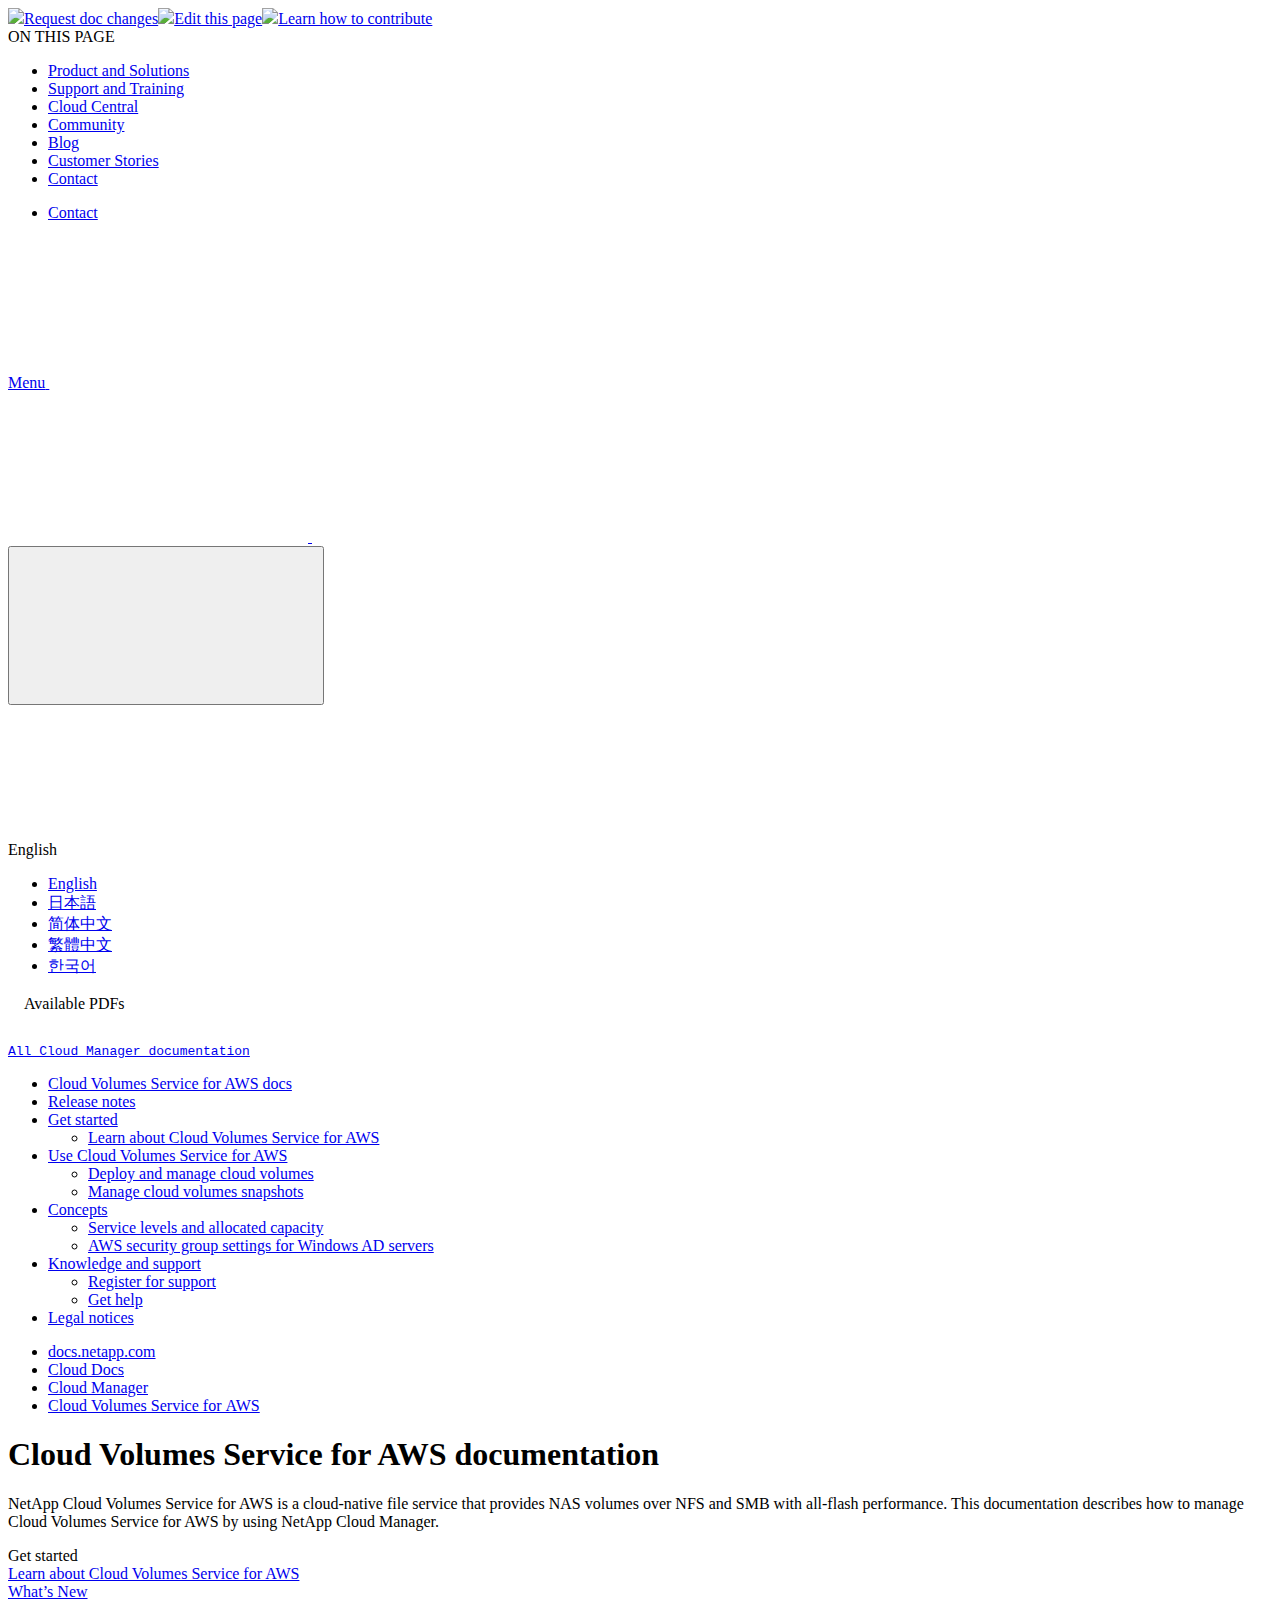
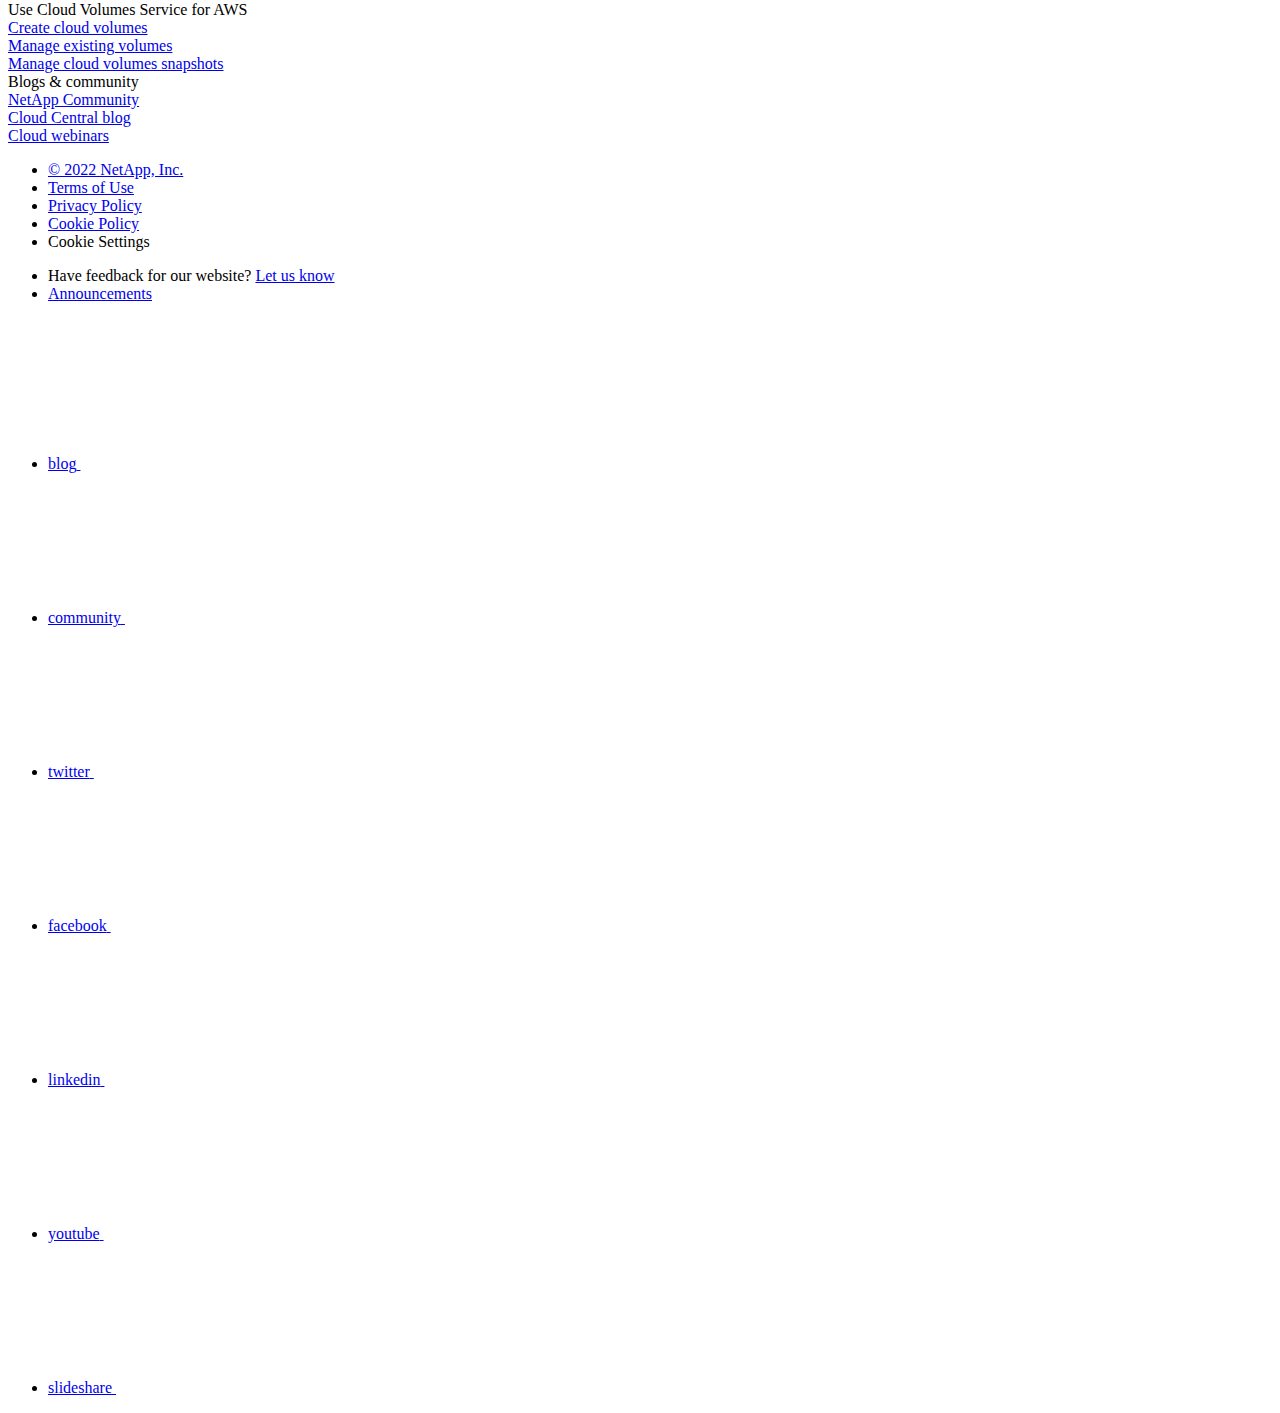
==== commit 750fdac7: "Deploying to gh-pages from  @ 35fb616f7c7fe894e7634a86360b698b523d2a3a 🚀" ====
--- a/index.html
+++ b/index.html
@@ -277,33 +277,27 @@
     </div>
   </div>
   <div class="n-property-bar__toolbar">
-    <!-- Start Language Selector --><div id="ie-i18n" class="n-property-bar__lang-selector">
-      <div id="ie-i18n-menu">
-      <span class="ie-i18n-lang">English</span>
-        <button class="ie-i18n-icon-container" type="button">
+    <!-- Start Language Selector --><div id="language-dropdown" class="custom-dropdown custom-dropdown-lang">
+      <div class="custom-dropdown-select custom-dropdown-select-lang">
+      <span class="lang-name">English</span>
           <svg class="n-globe__icon" aria-labelledby="title">
             <title>globe</title>
             <use xmlns:xlink="http://www.w3.org/1999/xlink" xlink:href="/us-en/cloud-manager-cloud-volumes-service-aws/common/svg/sprite.svg#globe"></use>
           </svg>
         </button>
       </div>
-      <div id="n-property-navigation-bar__menu--language-selector" class="ie-i18n-results-container n-menu n-menu--v3 n-menu--is-active" style="display: none;">
-        <div class="n-language-selector-menu">
-          <ul class="n-menu__list">
-            <li class="n-menu__list-column">
-              <ul class="n-menu__list"><li class="n-menu__list-item n-menu__list-item--level-1">
-                  <a href="https://docs.netapp.com/us-en/cloud-manager-cloud-volumes-service-aws/index.html" class="n-menu__header-text"><span translate="no" class="notranslate">English</span></a>
-                </li><li class="n-menu__list-item n-menu__list-item--level-1">
-                  <a href="https://docs.netapp.com/ja-jp/cloud-manager-cloud-volumes-service-aws/index.html" class="n-menu__header-text"><span translate="no" class="notranslate">日本語</span></a>
-                </li><li class="n-menu__list-item n-menu__list-item--level-1">
-                  <a href="https://docs.netapp.com/zh-cn/cloud-manager-cloud-volumes-service-aws/index.html" class="n-menu__header-text"><span translate="no" class="notranslate">简体中文</span></a>
-                </li><li class="n-menu__list-item n-menu__list-item--level-1">
-                  <a href="https://docs.netapp.com/ko-kr/cloud-manager-cloud-volumes-service-aws/index.html" class="n-menu__header-text"><span translate="no" class="notranslate">한국어</span></a>
-                </li></ul>
-            </li>
-          </ul>
-        </div>
-      </div>
+
+      <ul class="custom-dropdown-menu"><li>
+          <a href="https://docs.netapp.com/us-en/cloud-manager-cloud-volumes-service-aws/index.html" target="_self"><span translate="no" class="notranslate">English</span></a>
+        </li><li>
+          <a href="https://docs.netapp.com/ja-jp/cloud-manager-cloud-volumes-service-aws/index.html" target="_self"><span translate="no" class="notranslate">日本語</span></a>
+        </li><li>
+          <a href="https://docs.netapp.com/zh-cn/cloud-manager-cloud-volumes-service-aws/index.html" target="_self"><span translate="no" class="notranslate">简体中文</span></a>
+        </li><li>
+          <a href="https://docs.netapp.com/zh-tw/cloud-manager-cloud-volumes-service-aws/index.html" target="_self"><span translate="no" class="notranslate">繁體中文</span></a>
+        </li><li>
+          <a href="https://docs.netapp.com/ko-kr/cloud-manager-cloud-volumes-service-aws/index.html" target="_self"><span translate="no" class="notranslate">한국어</span></a>
+        </li></ul>
     </div><!-- End Language Selector -->
 
     <div class="n-property-bar__cta"></div>
@@ -358,8 +352,6 @@
         
         <a target="_blank" href="/us-en/cloud-manager-cloud-volumes-service-aws/pdfs/fullsite-sidebar/Cloud_Volumes_Service_for_AWS_documentation.pdf" >
           <img src="/us-en/cloud-manager-cloud-volumes-service-aws/images/pdf.png" width="16" height="16"/>PDF of this doc site</a>
-
-
     <ul class="subfolders" style="display:none;"><li class="active pdf-hide">
   <a target="_blank" href="/us-en/cloud-manager-cloud-volumes-service-aws/pdfs/pages/index.pdf" >
     <img src="/us-en/cloud-manager-cloud-volumes-service-aws/images/pdf.png" width="16" height="16"/>
@@ -525,10 +517,10 @@
     $("#toggleContainerPdf").toggle('display');
     $(".n-pdf-body-container .zip-pdf-link-container").toggle('display');
   });
-</script><div class="sidebar-nav-container">
-  <ul id="mysidebar" class="nav"><li class=" "><a class="na-navbar-padding" href="https://docs.netapp.com/us-en/cloud-manager-family">
-        All Cloud Manager documentation
-      </a></li><li class="  active "><a class="na-navbar-padding" href="/us-en/cloud-manager-cloud-volumes-service-aws/index.html">
+</script><div class="prod-nav" id="product-nav">
+  <a target="_self" class="prod-fam-nav" href="https://docs.netapp.com/us-en/cloud-manager-family/"><img src="/us-en/cloud-manager-cloud-volumes-service-aws/images/left_arrow.png" alt=""><pre>All Cloud Manager documentation</pre></a>
+</div><div class="sidebar-nav-container" id="mysidebardiv">
+  <ul id="mysidebar" class="nav"><li class="  active "><a class="na-navbar-padding" href="/us-en/cloud-manager-cloud-volumes-service-aws/index.html">
         Cloud Volumes Service for AWS docs
       </a></li><li class=" "><a class="na-navbar-padding" href="/us-en/cloud-manager-cloud-volumes-service-aws/whats-new.html">
         Release notes
@@ -619,98 +611,106 @@
   <div class="n-layout-flex" data-ntap-layout="4">
     
       
-      <div class="n-feature-block n-feature-block__align--center n-layout-flex__item ie-feature-block">
-        <div class="n-feature-block__content">
-          <div class="ie-feature-block__header">
-            <div class="ie-feature-block__text">
-              Get started
+        <div class="n-feature-block n-feature-block__align--center n-layout-flex__item ie-feature-block">
+          <div class="n-feature-block__content">
+            <div class="ie-feature-block__header">
+              <div class="ie-feature-block__text">
+                Get started
+              </div>
             </div>
+            
+              
+                <div class="ie-feature-block__section">
+                  
+                  
+                  <a class="ie-feature-block__link" target="_self" href="concept-cvs-aws.html">Learn about Cloud Volumes Service for AWS</a>
+                </div>
+              
+            
+              
+                <div class="ie-feature-block__section">
+                  
+                  
+                  <a class="ie-feature-block__link" target="_self" href="whats-new.html">What’s New</a>
+                </div>
+              
+            
           </div>
-          
-            
-            <div class="ie-feature-block__section">
-              
-              <a class="ie-feature-block__link" href="concept-cvs-aws.html">Learn about Cloud Volumes Service for AWS</a>
+        </div>
+      
+    
+      
+        <div class="n-feature-block n-feature-block__align--center n-layout-flex__item ie-feature-block">
+          <div class="n-feature-block__content">
+            <div class="ie-feature-block__header">
+              <div class="ie-feature-block__text">
+                Use Cloud Volumes Service for AWS
+              </div>
             </div>
             
-          
-            
-            <div class="ie-feature-block__section">
-              
-              <a class="ie-feature-block__link" href="whats-new.html">What’s New</a>
+              
+                <div class="ie-feature-block__section">
+                  
+                  
+                  <a class="ie-feature-block__link" target="_self" href="task-manage-cvs-aws.html#create-cloud-volumes">Create cloud volumes</a>
+                </div>
+              
+            
+              
+                <div class="ie-feature-block__section">
+                  
+                  
+                  <a class="ie-feature-block__link" target="_self" href="task-manage-cvs-aws.html#managing-existing-volumes">Manage existing volumes</a>
+                </div>
+              
+            
+              
+                <div class="ie-feature-block__section">
+                  
+                  
+                  <a class="ie-feature-block__link" target="_self" href="task-manage-cloud-volumes-snapshots.html">Manage cloud volumes snapshots</a>
+                </div>
+              
+            
+          </div>
+        </div>
+      
+    
+      
+        <div class="n-feature-block n-feature-block__align--center n-layout-flex__item ie-feature-block">
+          <div class="n-feature-block__content">
+            <div class="ie-feature-block__header">
+              <div class="ie-feature-block__text">
+                Blogs & community
+              </div>
             </div>
             
-          
-        </div>
-      </div>
-      
-    
-      
-      <div class="n-feature-block n-feature-block__align--center n-layout-flex__item ie-feature-block">
-        <div class="n-feature-block__content">
-          <div class="ie-feature-block__header">
-            <div class="ie-feature-block__text">
-              Use Cloud Volumes Service for AWS
-            </div>
+              
+                <div class="ie-feature-block__section">
+                  
+                  
+                  <a class="ie-feature-block__link" target="_blank" href="https://community.netapp.com/t5/Cloud-Data-Services/ct-p/CDS">NetApp Community</a>
+                </div>
+              
+            
+              
+                <div class="ie-feature-block__section">
+                  
+                  
+                  <a class="ie-feature-block__link" target="_blank" href="https://cloud.netapp.com/blog">Cloud Central blog</a>
+                </div>
+              
+            
+              
+                <div class="ie-feature-block__section">
+                  
+                  
+                  <a class="ie-feature-block__link" target="_blank" href="https://cloud.netapp.com/events">Cloud webinars</a>
+                </div>
+              
+            
           </div>
-          
-            
-            <div class="ie-feature-block__section">
-              
-              <a class="ie-feature-block__link" href="task-manage-cvs-aws.html#create-cloud-volumes">Create cloud volumes</a>
-            </div>
-            
-          
-            
-            <div class="ie-feature-block__section">
-              
-              <a class="ie-feature-block__link" href="task-manage-cvs-aws.html#managing-existing-volumes">Manage existing volumes</a>
-            </div>
-            
-          
-            
-            <div class="ie-feature-block__section">
-              
-              <a class="ie-feature-block__link" href="task-manage-cloud-volumes-snapshots.html">Manage cloud volumes snapshots</a>
-            </div>
-            
-          
-        </div>
-      </div>
-      
-    
-      
-      <div class="n-feature-block n-feature-block__align--center n-layout-flex__item ie-feature-block">
-        <div class="n-feature-block__content">
-          <div class="ie-feature-block__header">
-            <div class="ie-feature-block__text">
-              Blogs & community
-            </div>
-          </div>
-          
-            
-            <div class="ie-feature-block__section">
-              
-              <a class="ie-feature-block__link" href="https://community.netapp.com/t5/Cloud-Data-Services/ct-p/CDS">NetApp Community</a>
-            </div>
-            
-          
-            
-            <div class="ie-feature-block__section">
-              
-              <a class="ie-feature-block__link" href="https://cloud.netapp.com/blog">Cloud Central blog</a>
-            </div>
-            
-          
-            
-            <div class="ie-feature-block__section">
-              
-              <a class="ie-feature-block__link" href="https://cloud.netapp.com/events">Cloud webinars</a>
-            </div>
-            
-          
-        </div>
-      </div>
+        </div>
       
     
   </div>
@@ -869,4 +869,5 @@
     </script>
     <script src='/us-en/cloud-manager-cloud-volumes-service-aws/js/www-ntap.js'></script>
     <script src='/us-en/cloud-manager-cloud-volumes-service-aws/js/tabbed-blocks.js'></script>
+    <script src='/us-en/cloud-manager-cloud-volumes-service-aws/js/sidebar.js'></script>
   </body></html>
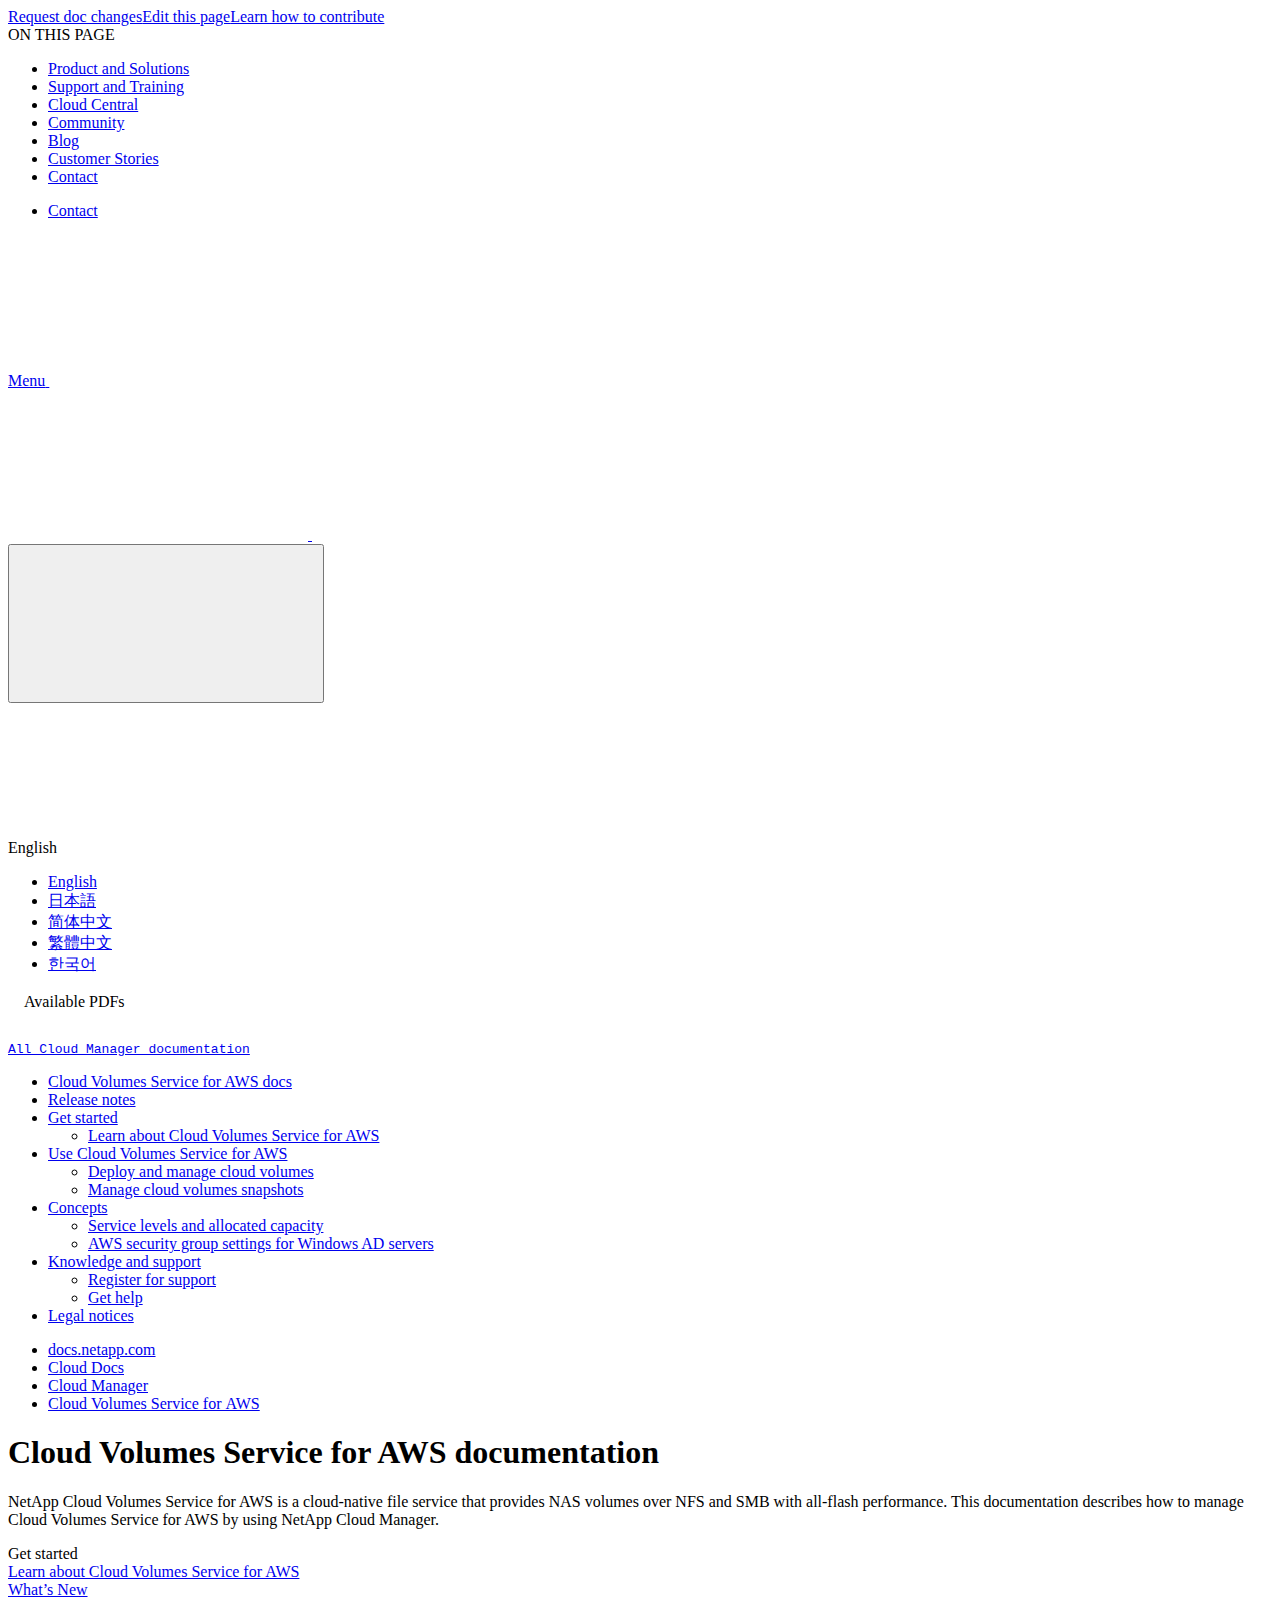
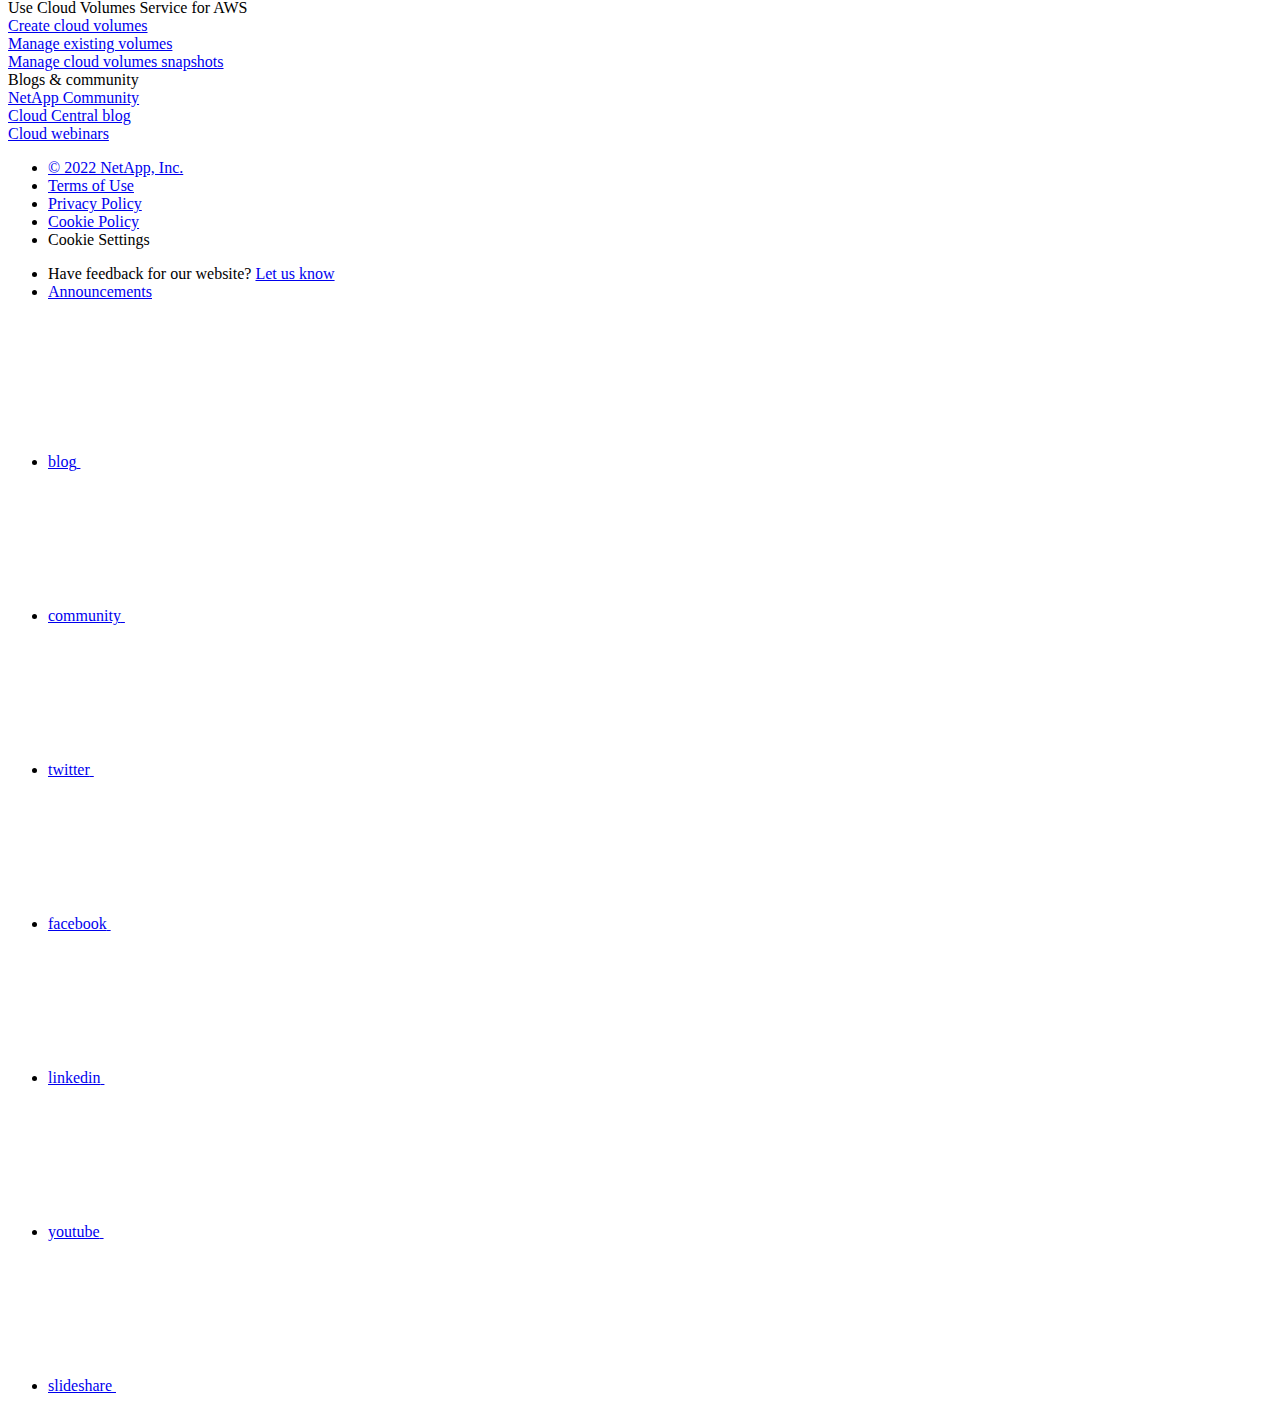
==== commit 5a97de8f: "Deploying to gh-pages from  @ 081ccfa257a045cb7220d41892d5cd90a9c5e0a3 🚀" ====
--- a/index.html
+++ b/index.html
@@ -169,7 +169,7 @@
   
   <!-- Start Page Toolbar -->
   
-  <div class="page-nav-toolbar"><div class="page-nav-contribute"><a target="_blank" href="https://github.com/NetAppDocs/cloud-manager-cloud-volumes-service-aws/issues/new?body=Page%3A%20[Cloud Volumes Service for AWS documentation](https://docs.netapp.com/us-en/cloud-manager-cloud-volumes-service-aws/index.html)" class="page-nav-contribute-link" role="button"><img src="/us-en/cloud-manager-cloud-volumes-service-aws/images/discuss-sm.svg" class="github-icon" />Request doc changes</a><a target="_blank" href="https://github.com/NetAppDocs/cloud-manager-cloud-volumes-service-aws/blob/main/index.adoc" class="page-nav-contribute-link" role="button"><img src="/us-en/cloud-manager-cloud-volumes-service-aws/images/edit-sm.svg" class="github-icon" />Edit this page</a><a target="_blank" href="https://docs.netapp.com/us-en/contribute/" class="page-nav-contribute-link"  ><img src="/us-en/cloud-manager-cloud-volumes-service-aws/images/article-sm.svg" class="github-icon" />Learn how to contribute</a></div>
+  <div class="page-nav-toolbar"><div class="page-nav-contribute"><a target="_blank" href="https://github.com/NetAppDocs/cloud-manager-cloud-volumes-service-aws/issues/new?body=Page%3A%20[Cloud Volumes Service for AWS documentation](https://docs.netapp.com/us-en/cloud-manager-cloud-volumes-service-aws/index.html)" class="page-nav-contribute-link" role="button"><img src="/us-en/cloud-manager-cloud-volumes-service-aws/images/discuss-sm.svg" alt="" class="github-icon" />Request doc changes</a><a target="_blank" href="https://github.com/NetAppDocs/cloud-manager-cloud-volumes-service-aws/blob/main/index.adoc" class="page-nav-contribute-link" role="button"><img src="/us-en/cloud-manager-cloud-volumes-service-aws/images/edit-sm.svg" alt="" class="github-icon" />Edit this page</a><a target="_blank" href="https://docs.netapp.com/us-en/contribute/" class="page-nav-contribute-link"  ><img src="/us-en/cloud-manager-cloud-volumes-service-aws/images/article-sm.svg" alt="" class="github-icon" />Learn how to contribute</a></div>
     <div class="page-nav-container">
       <nav class="page-nav-fixed">
         <div class="page-nav-title">ON THIS PAGE</div>
@@ -258,11 +258,13 @@
           <div id="react-search" 
           data-search-html="/us-en/cloud-manager-cloud-volumes-service-aws/search.html"
           data-type="widget" 
-          data-placeholder="Search Documentation" 
-          data-no-results-found="No results were found for {query}" 
-          data-did-you-mean="Search for {suggestion}." 
-          data-no-results-found-did-you-mean="No results found for {query}. Did you mean {suggestion}?" 
-          data-results-found="{hitCount} results found"  
+          data-placeholder="Search Documentation"
+          data-no-results-found="No results were found for {query}"
+          data-did-you-mean="Search for {suggestion}."
+          data-no-results-found-did-you-mean="No results found for {query}. Did you mean {suggestion}?"
+          data-results-found="{hitCount} results found"
+          data-error-message="We're sorry, an issue occurred when fetching your results. Please try again."
+          data-error-reset="Reset Search"
           data-sk-es-pf-indexes=""
           data-flavor=""></div>
           <button class="n-property-bar__search-toggle-button" type="button">
@@ -341,7 +343,7 @@
   <div class="col-md-3" id="sidebar-height">
       <div class="n-pdf-header">
   <a id="toggleButtonPdf" class="n-pdf-button" type="button">
-    <img src="/us-en/cloud-manager-cloud-volumes-service-aws/images/pdf.png" width="16" height="16"/>Available PDFs<span>
+    <img src="/us-en/cloud-manager-cloud-volumes-service-aws/images/pdf.png" alt="" width="16" height="16"/>Available PDFs<span>
     </span>
   </a>
 </div>
@@ -351,15 +353,8 @@
         
         
         <a target="_blank" href="/us-en/cloud-manager-cloud-volumes-service-aws/pdfs/fullsite-sidebar/Cloud_Volumes_Service_for_AWS_documentation.pdf" >
-          <img src="/us-en/cloud-manager-cloud-volumes-service-aws/images/pdf.png" width="16" height="16"/>PDF of this doc site</a>
-    <ul class="subfolders" style="display:none;"><li class="active pdf-hide">
-  <a target="_blank" href="/us-en/cloud-manager-cloud-volumes-service-aws/pdfs/pages/index.pdf" >
-    <img src="/us-en/cloud-manager-cloud-volumes-service-aws/images/pdf.png" width="16" height="16"/>
-    PDF of this page
-  </a>
-</li>
-
-</ul>
+          <img src="/us-en/cloud-manager-cloud-volumes-service-aws/images/pdf.png" alt="" width="16" height="16"/>PDF of this doc site</a>
+    <ul class="subfolders" id="pdf-remove" style="display:none;"><li class="active"></li></ul>
   
 
 
@@ -377,14 +372,12 @@
               href="/us-en/cloud-manager-cloud-volumes-service-aws/pdfs/sidebar/Get_started.pdf" 
             
           >
-            <img src="/us-en/cloud-manager-cloud-volumes-service-aws/images/pdf.png" width="16" height="16"/>
+            <img src="/us-en/cloud-manager-cloud-volumes-service-aws/images/pdf.png" alt="" width="16" height="16"/>
             Get started
           </a>
           
 
 
-
-          
         </li>
       </ul>
     
@@ -404,7 +397,7 @@
               href="/us-en/cloud-manager-cloud-volumes-service-aws/pdfs/sidebar/Use_Cloud_Volumes_Service_for_AWS.pdf" 
             
           >
-            <img src="/us-en/cloud-manager-cloud-volumes-service-aws/images/pdf.png" width="16" height="16"/>
+            <img src="/us-en/cloud-manager-cloud-volumes-service-aws/images/pdf.png" alt="" width="16" height="16"/>
             Use Cloud Volumes Service for AWS
           </a>
           
@@ -412,8 +405,6 @@
 
 
 
-
-          
         </li>
       </ul>
     
@@ -433,7 +424,7 @@
               href="/us-en/cloud-manager-cloud-volumes-service-aws/pdfs/sidebar/Concepts.pdf" 
             
           >
-            <img src="/us-en/cloud-manager-cloud-volumes-service-aws/images/pdf.png" width="16" height="16"/>
+            <img src="/us-en/cloud-manager-cloud-volumes-service-aws/images/pdf.png" alt="" width="16" height="16"/>
             Concepts
           </a>
           
@@ -441,8 +432,6 @@
 
 
 
-
-          
         </li>
       </ul>
     
@@ -462,7 +451,7 @@
               href="/us-en/cloud-manager-cloud-volumes-service-aws/pdfs/sidebar/Knowledge_and_support.pdf" 
             
           >
-            <img src="/us-en/cloud-manager-cloud-volumes-service-aws/images/pdf.png" width="16" height="16"/>
+            <img src="/us-en/cloud-manager-cloud-volumes-service-aws/images/pdf.png" alt="" width="16" height="16"/>
             Knowledge and support
           </a>
           
@@ -470,21 +459,18 @@
 
 
 
-
-          
         </li>
       </ul>
     
 
   
-
 
 
 
 </li></ul>
   <div class="zip-pdf-link-container" style="display: none;">   
     <a href="#" id="zipPdf">
-      <img src="/us-en/cloud-manager-cloud-volumes-service-aws/images/pdf-zip.png" width="16" height="16"/>
+      <img src="/us-en/cloud-manager-cloud-volumes-service-aws/images/pdf-zip.png" alt="" width="16" height="16"/>
       <pre>Collection of separate PDF docs<span class="zip-size"></span></pre>
     </a><div id="zip-link-popup" class="hide">
     <div class="inner-modal">
